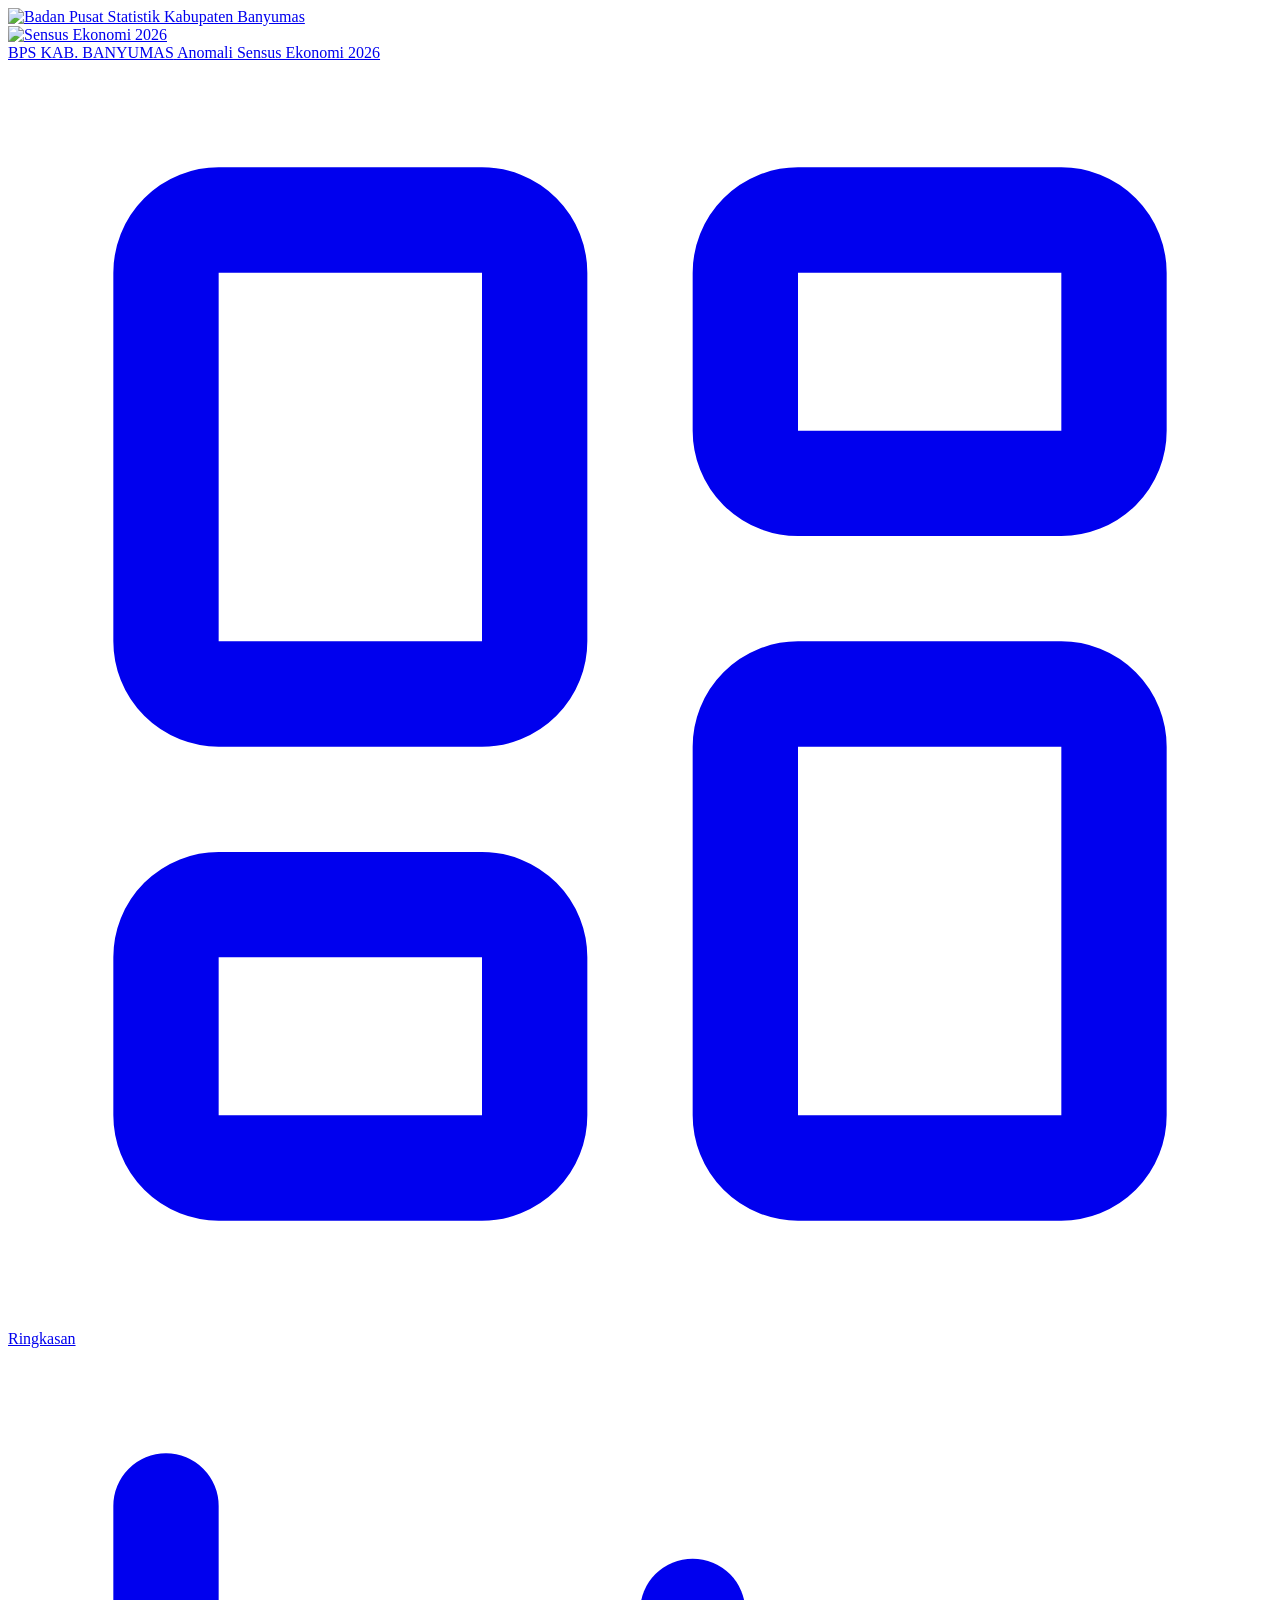
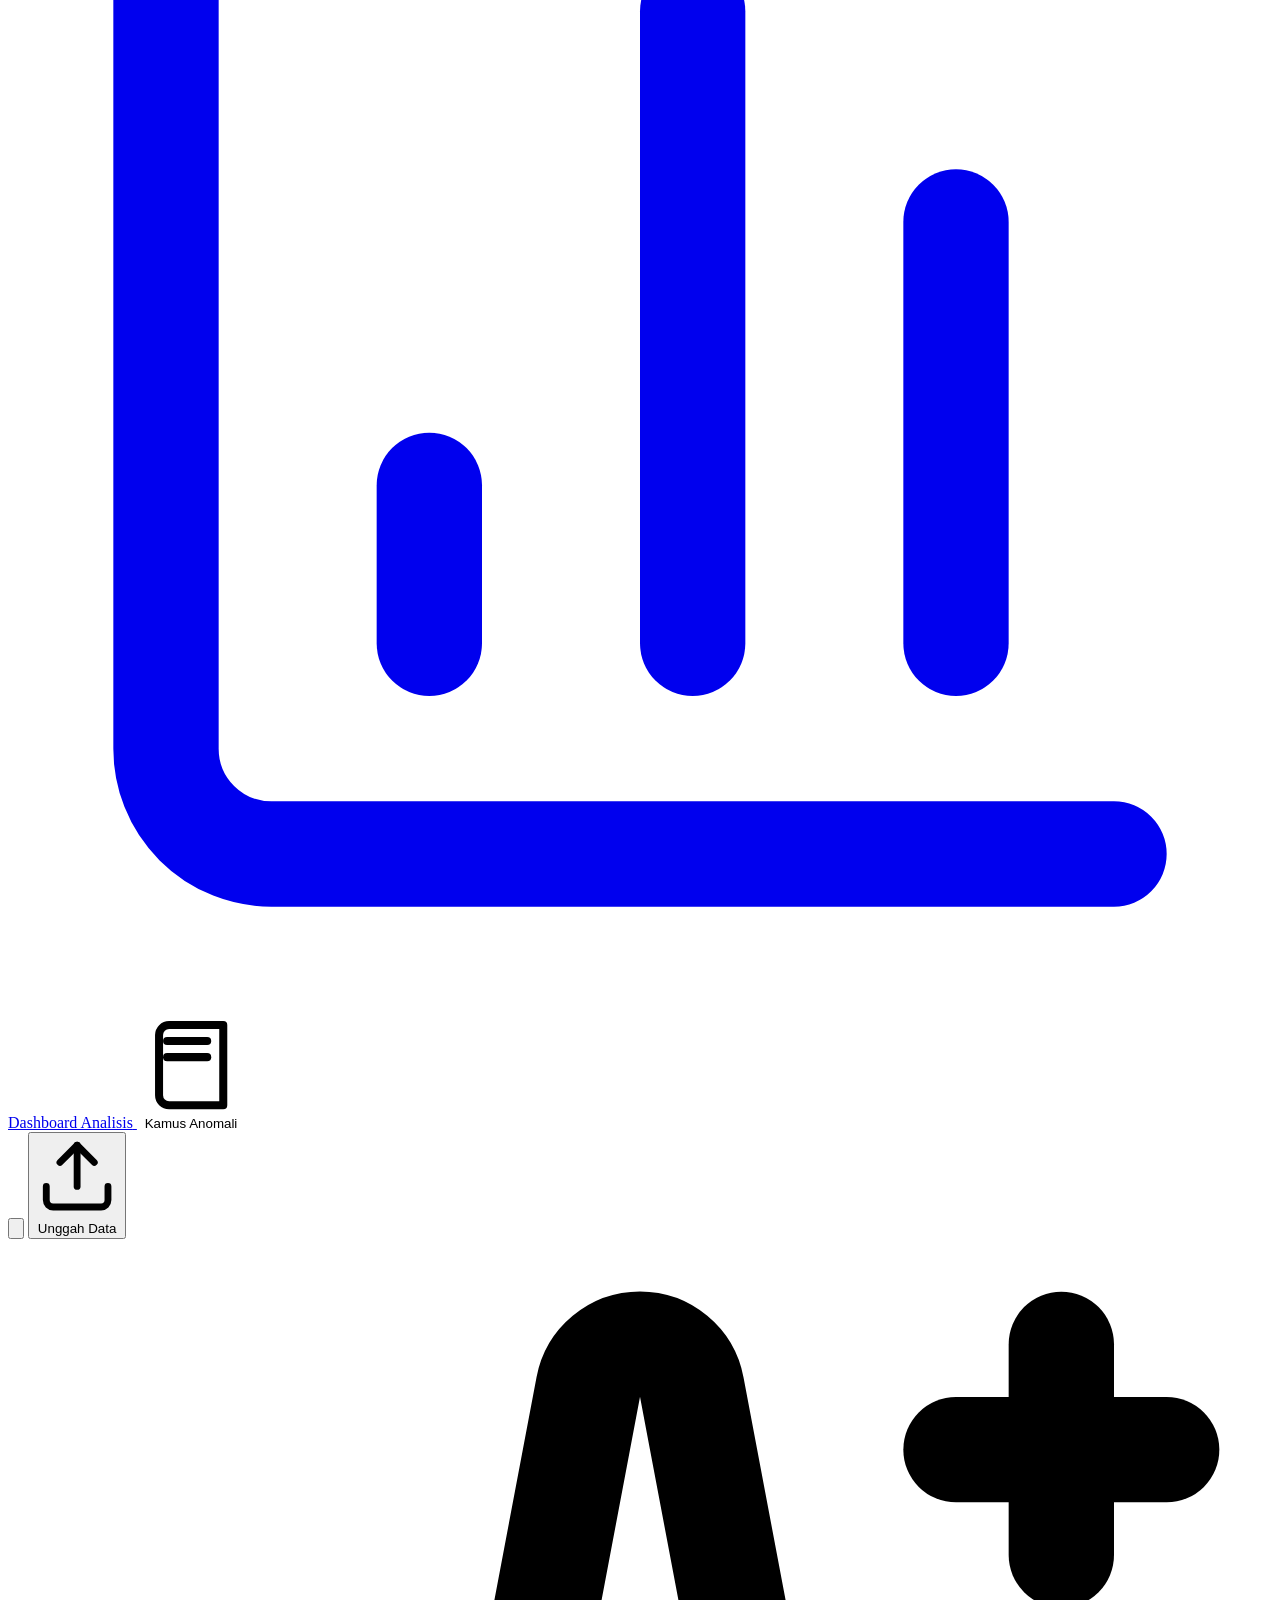
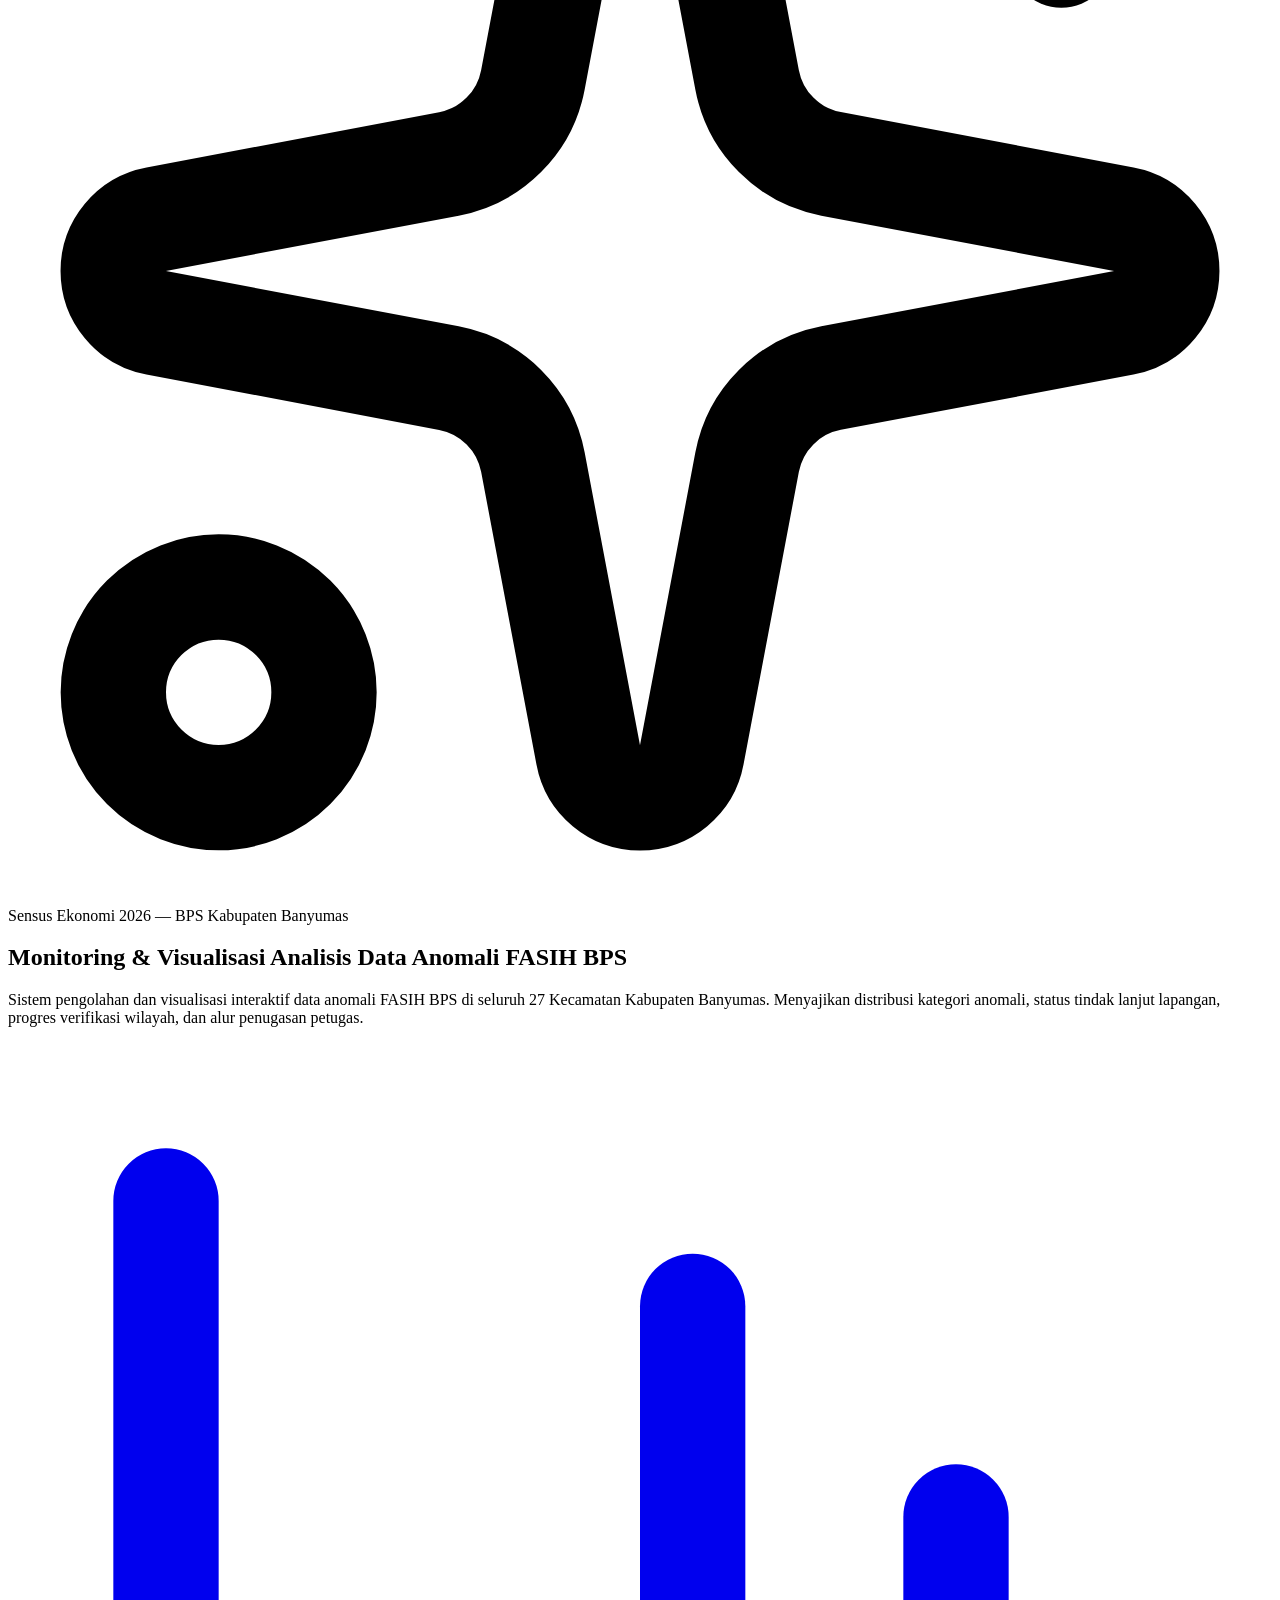
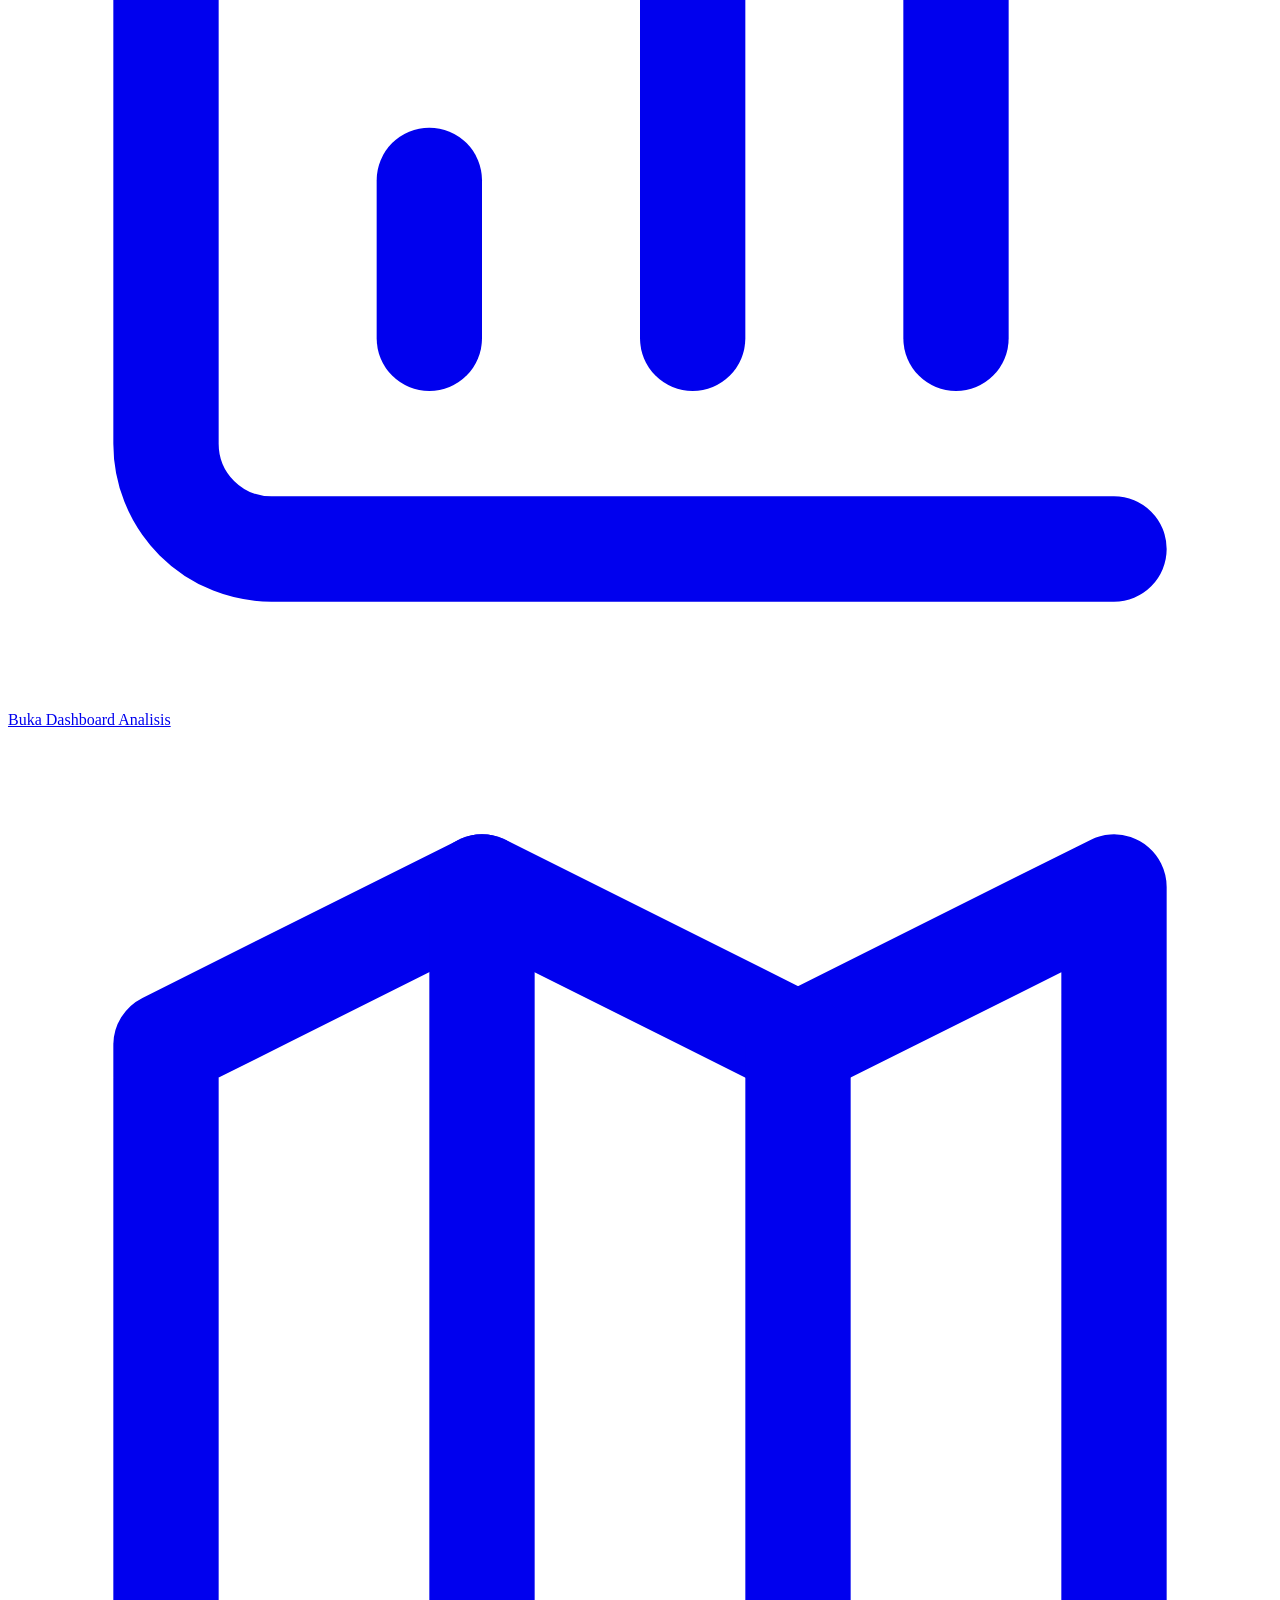
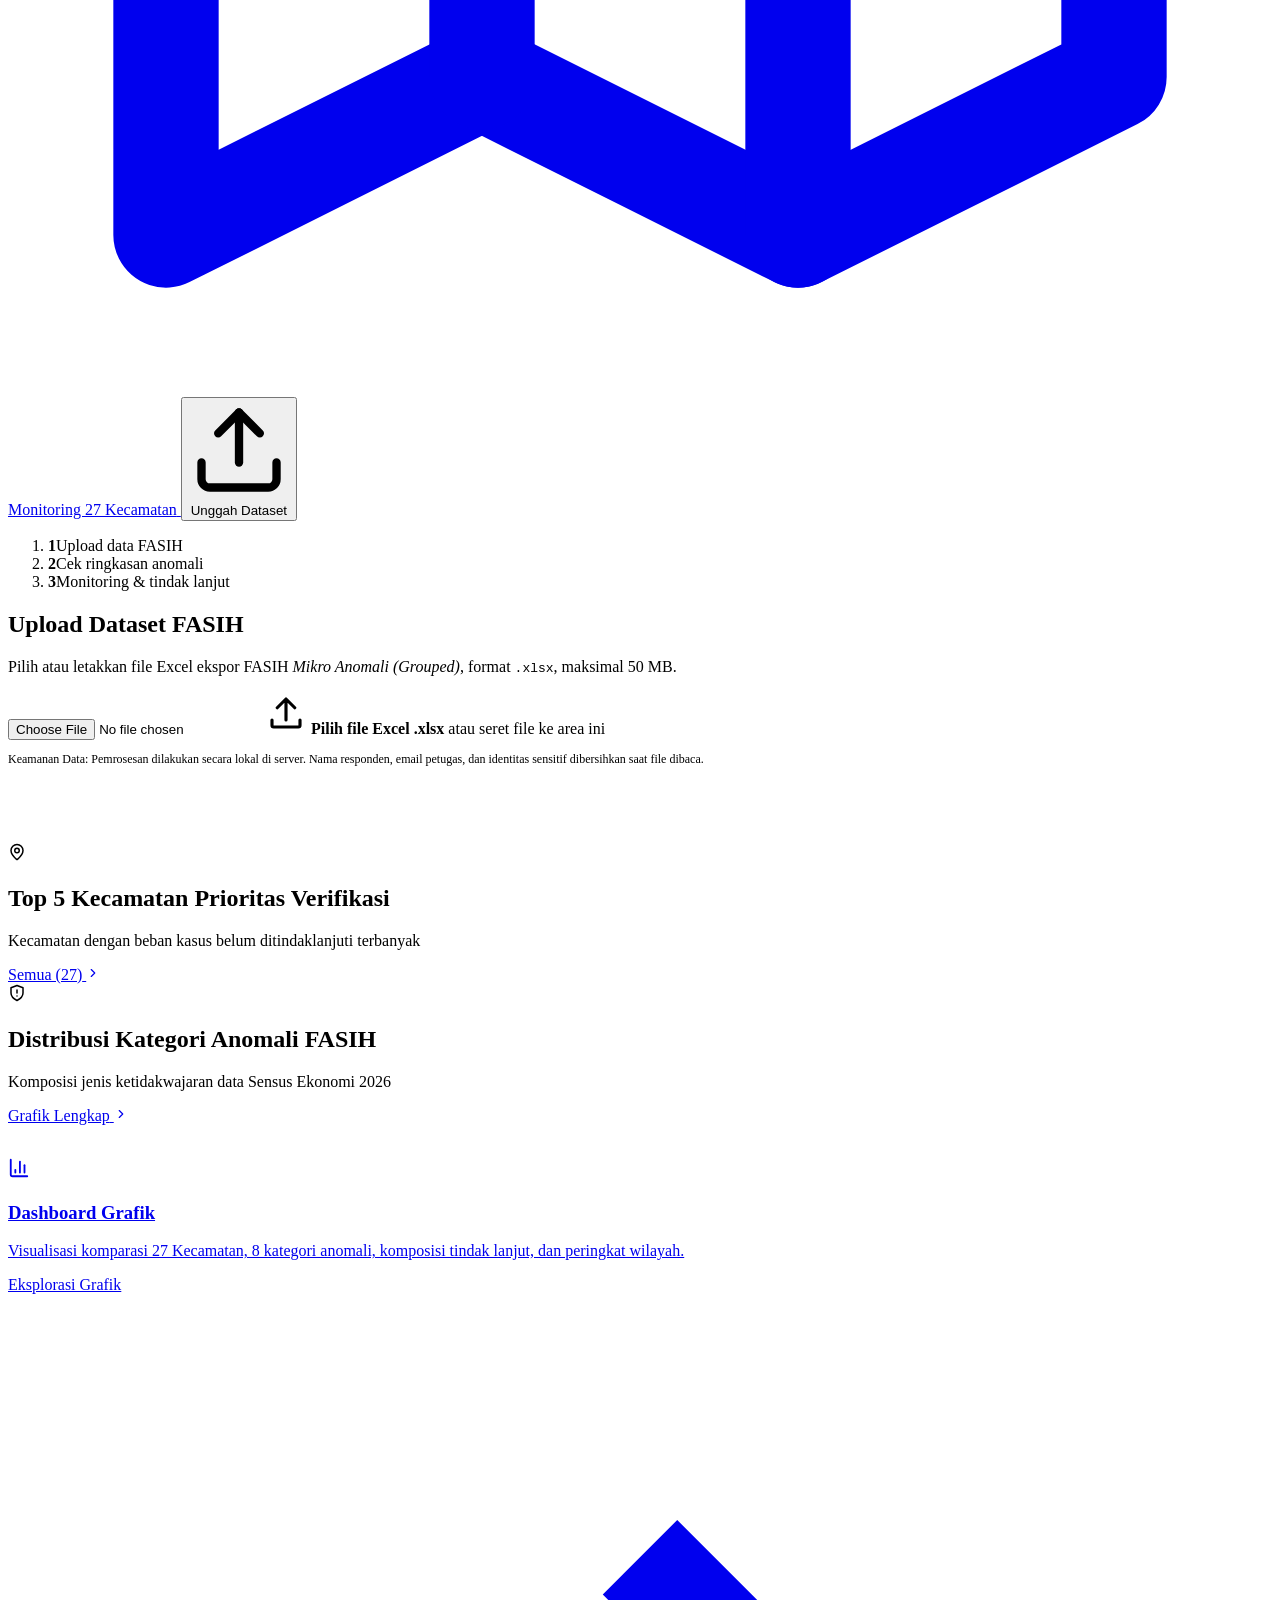
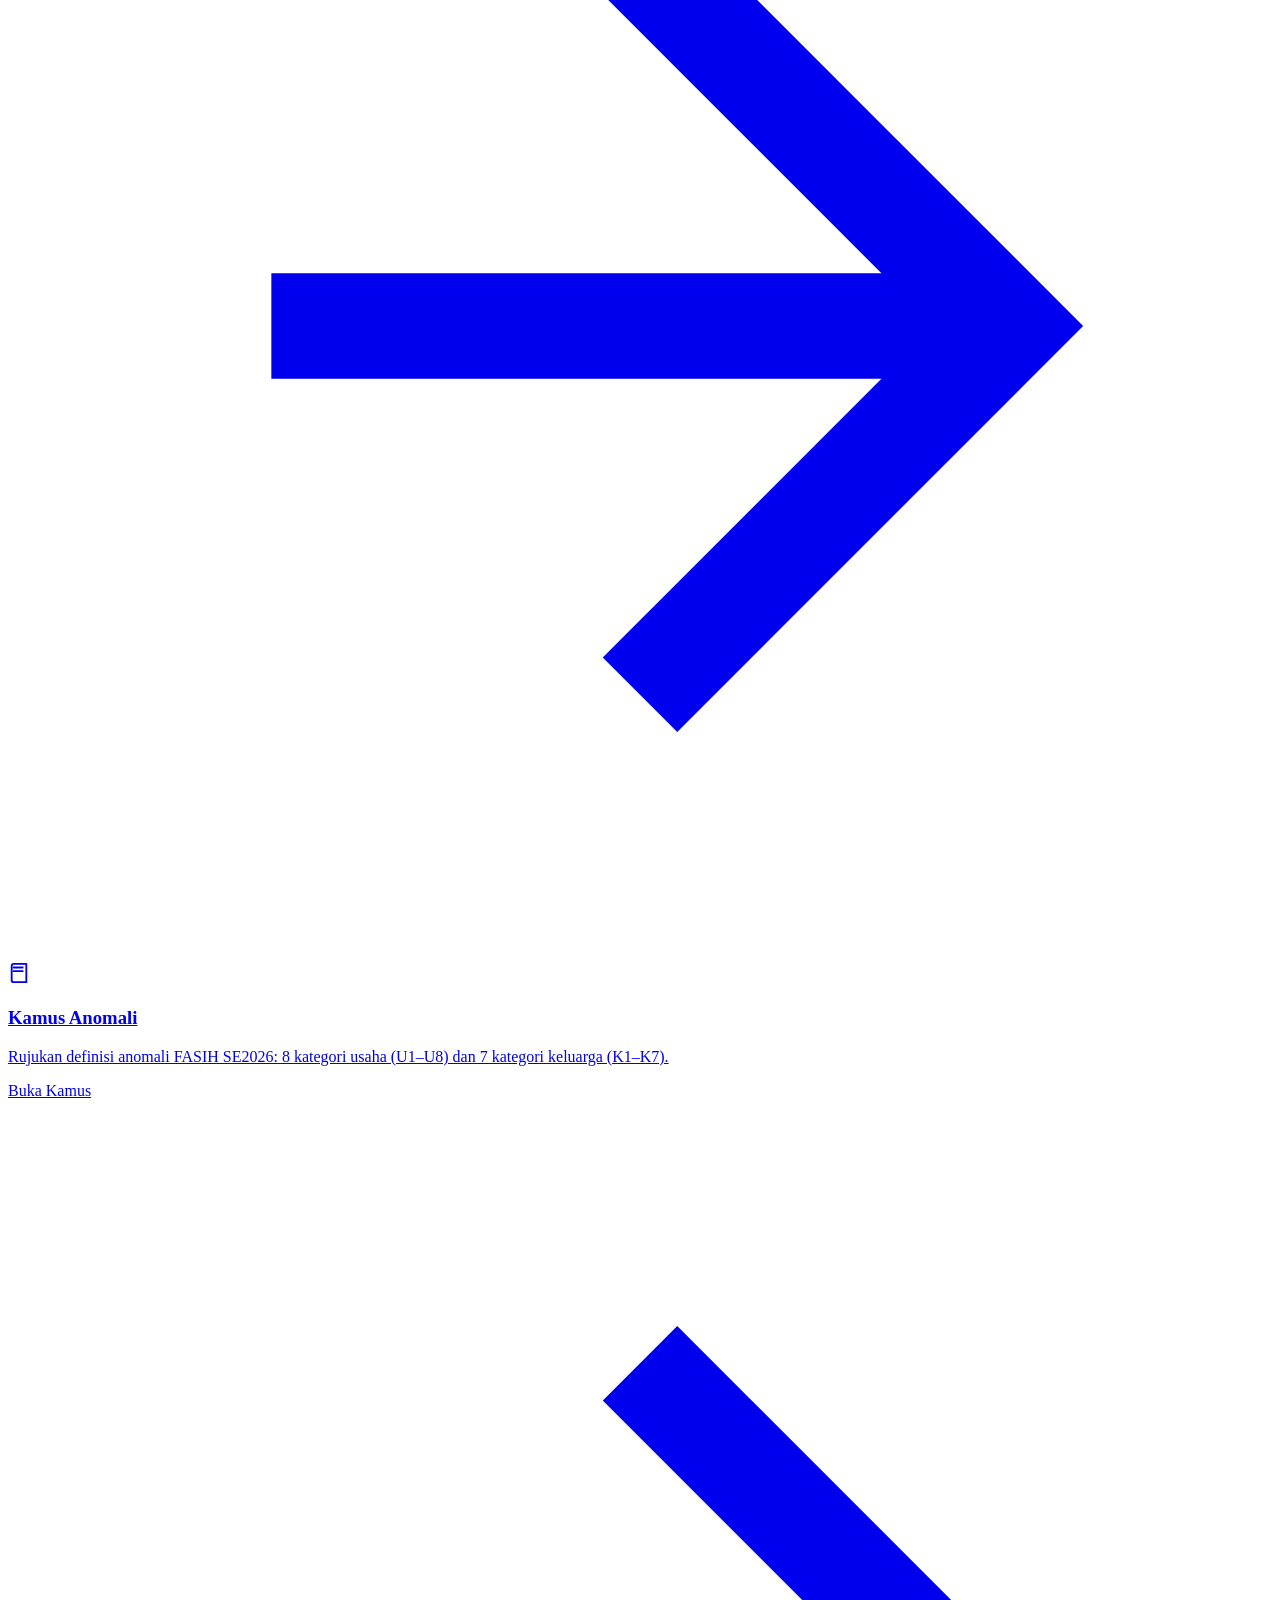
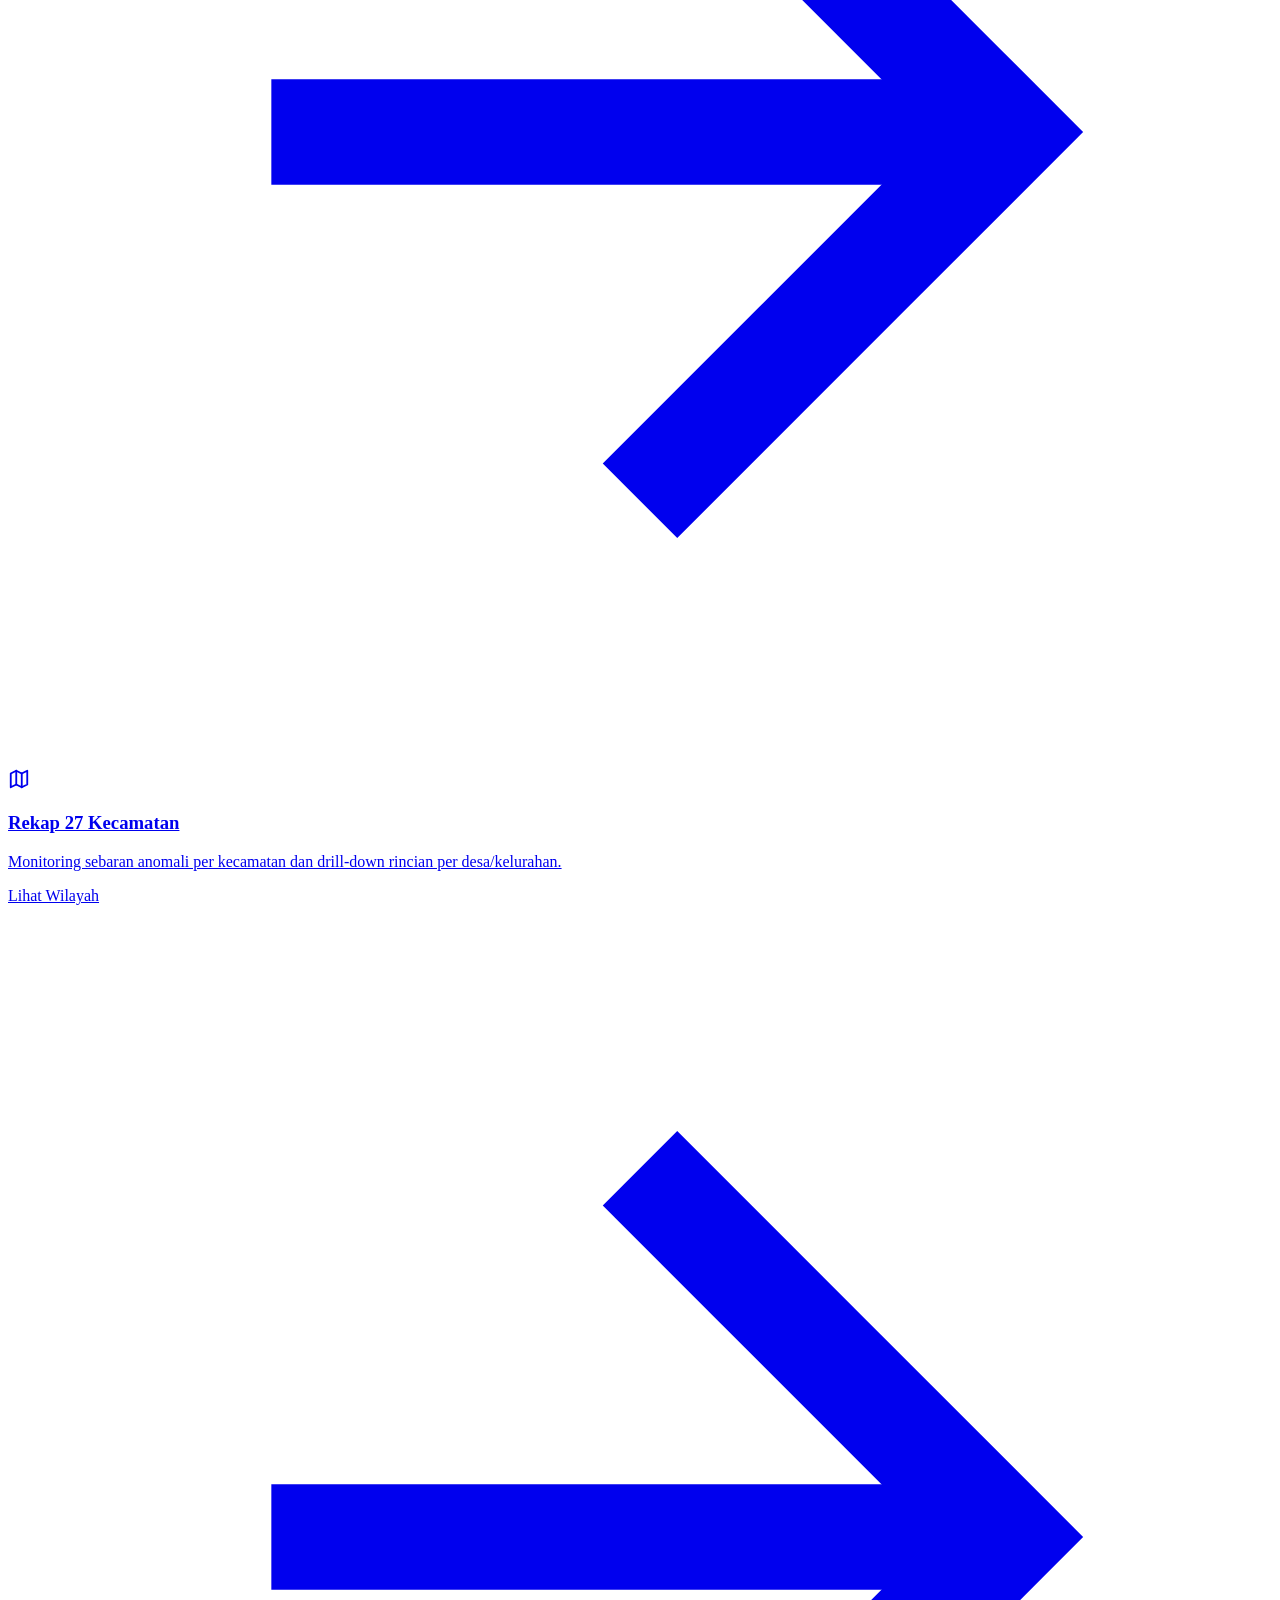
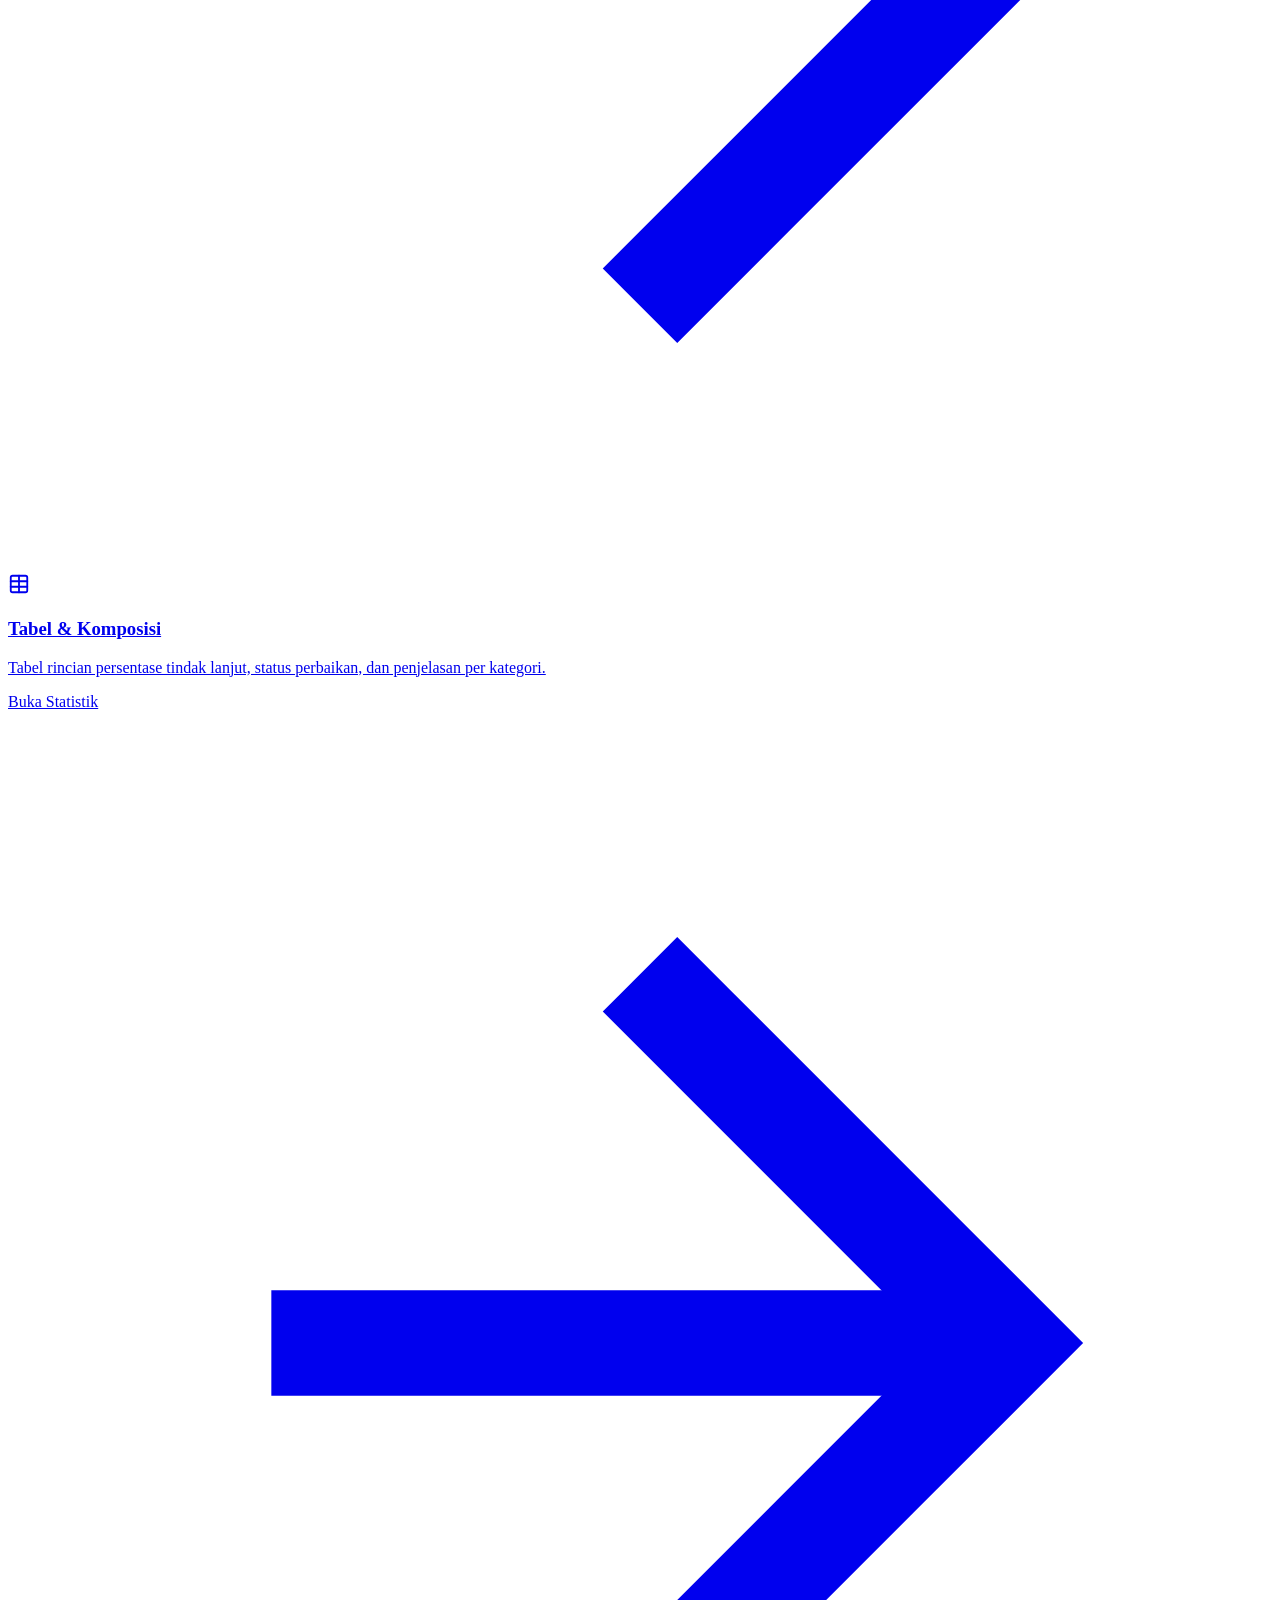
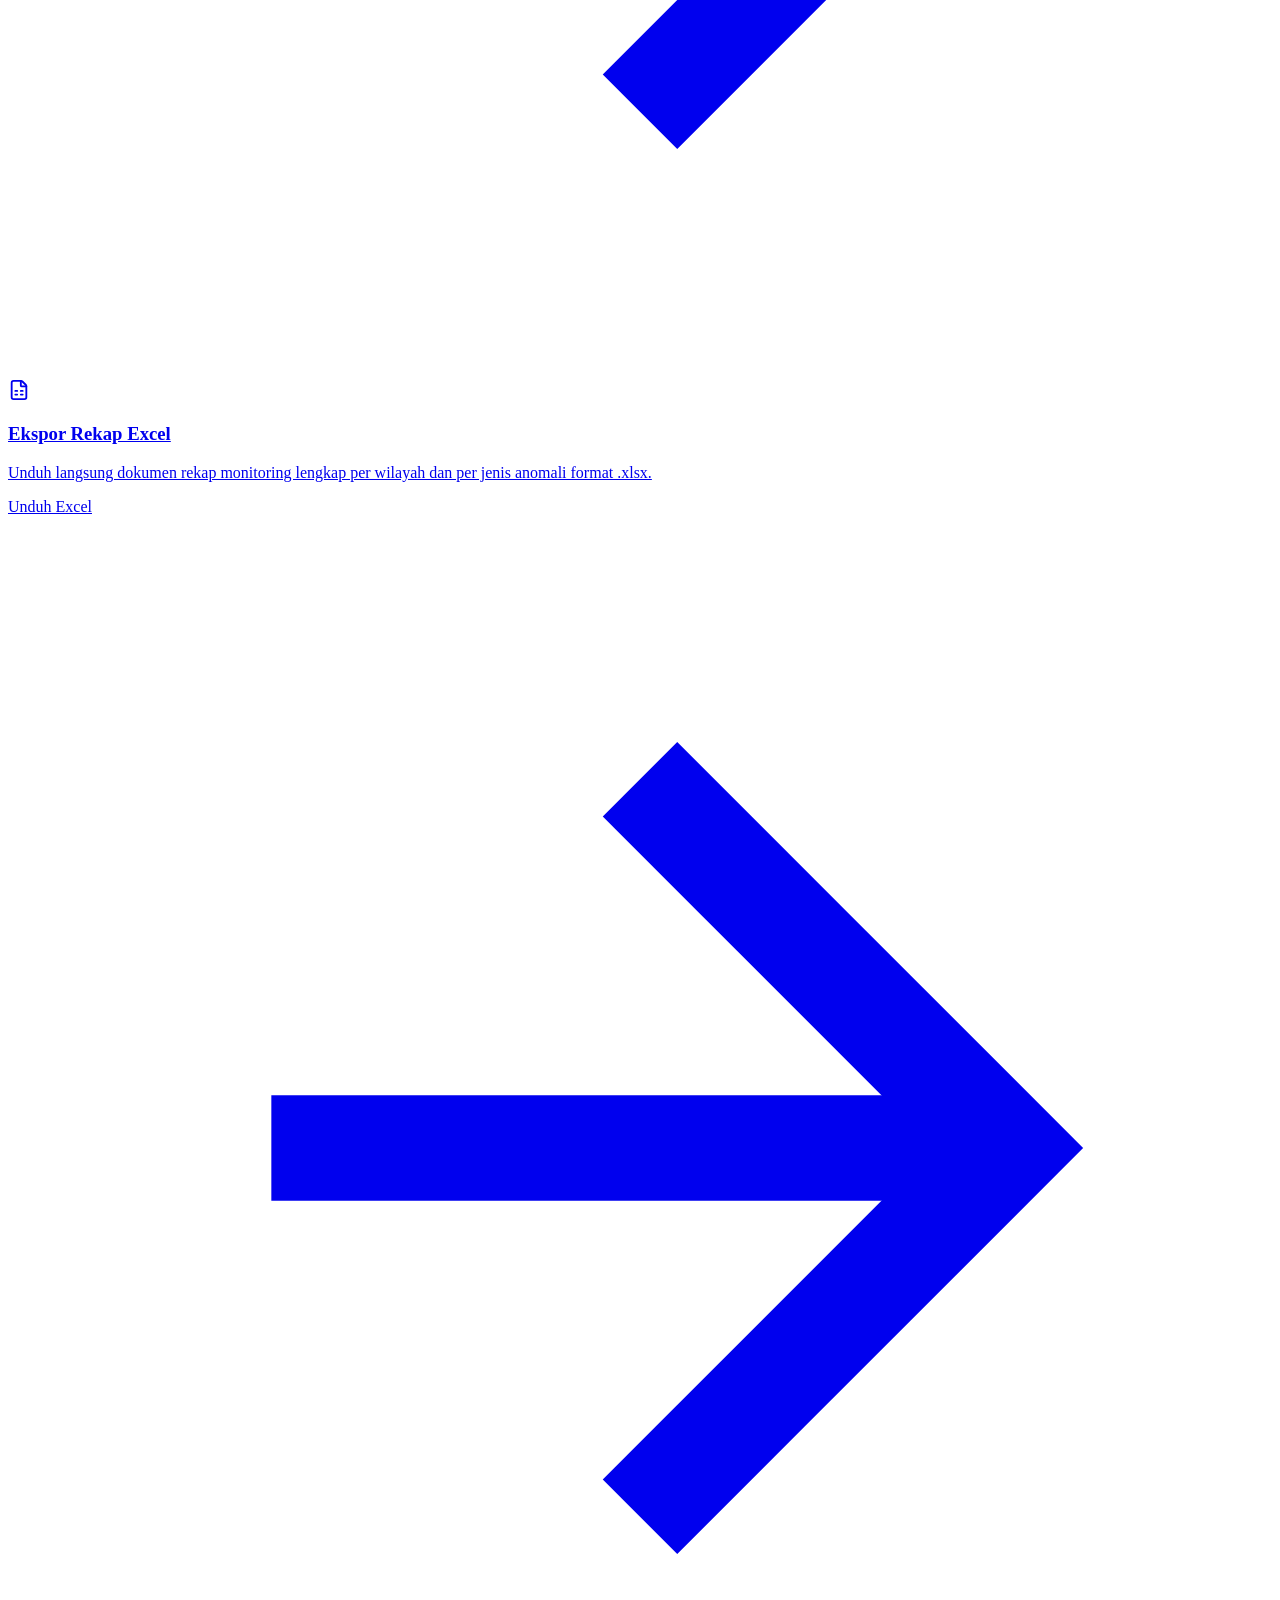
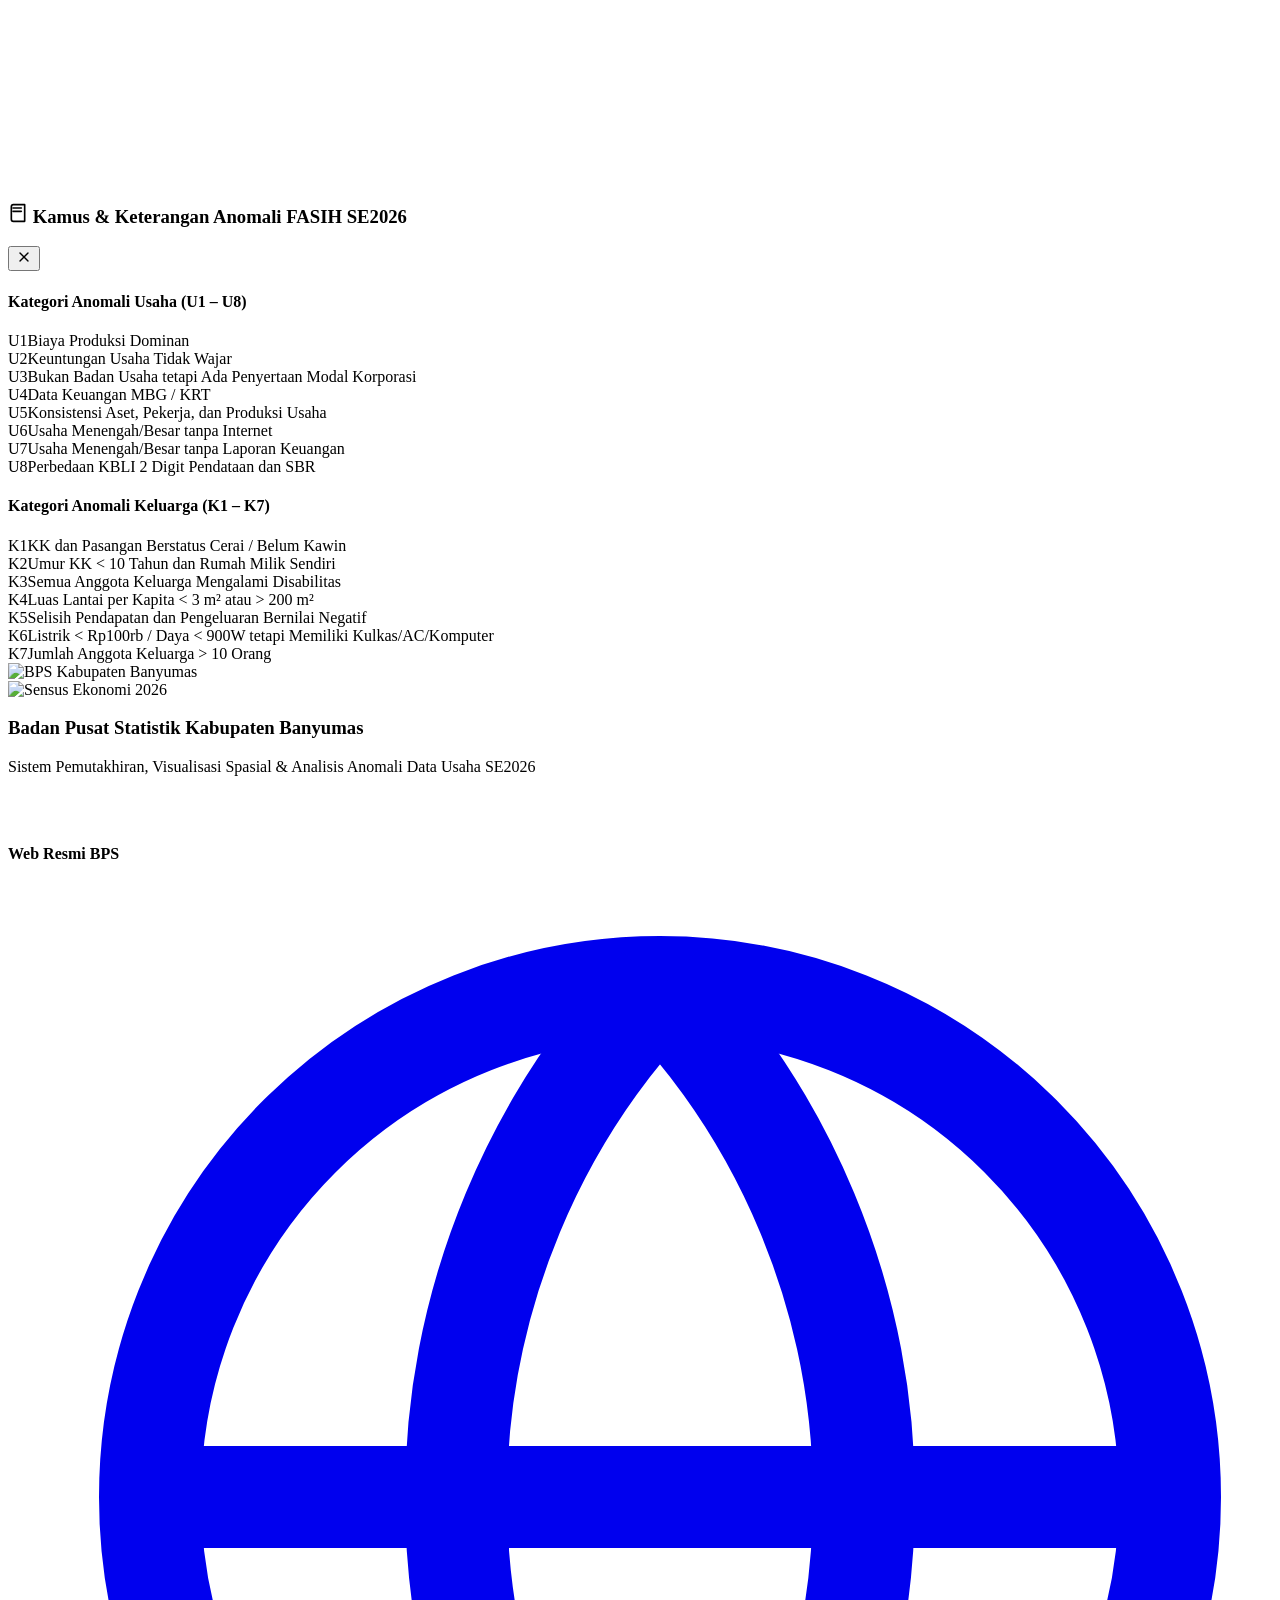
==== app/static/index.html @ 61424a11 "Add files via upload" ====
<!doctype html>
<html lang="id" class="dark">
<head>
  <meta charset="utf-8">
  <meta name="viewport" content="width=device-width, initial-scale=1">
  <title>Dashboard Analisis Anomali Data Usaha SE2026 - BPS Kabupaten Banyumas</title>
  <meta name="description" content="Dashboard interaktif analisis pola ketidakwajaran, sebaran wilayah 27 kecamatan, dan rekomendasi prioritas verifikasi data Sensus Ekonomi 2026 BPS Kabupaten Banyumas.">
  <link rel="icon" href="/static/images/logo_bps_banyumas.png" type="image/png">
  <link rel="stylesheet" href="/static/style.css">
  <script src="/static/app.js" defer></script>
</head>
<body data-page="beranda">
<!-- Topbar Navigation Header -->
<header class="topbar">
  <div class="container topbar-inner">
    <a class="brand" href="/" aria-label="Beranda Dashboard BPS SE2026">
      <div class="brand-box-bps">
        <img src="/static/images/logo_bps_banyumas.png" alt="Badan Pusat Statistik Kabupaten Banyumas">
      </div>
      <div class="brand-divider"></div>
      <div class="brand-box-se">
        <img src="/static/images/logo_se2026.png" alt="Sensus Ekonomi 2026">
      </div>
      <div class="brand-text-block">
        <span class="brand-title">BPS KAB. BANYUMAS</span>
        <span class="brand-sub">Anomali Sensus Ekonomi 2026</span>
      </div>
    </a>

    <!-- Navigation Pills -->
    <nav class="nav-pills" aria-label="Menu Utama">
      <a class="nav-link active" href="/">
        <svg xmlns="http://www.w3.org/2000/svg" viewBox="0 0 24 24" fill="none" stroke="currentColor" stroke-width="2" stroke-linecap="round" stroke-linejoin="round"><rect width="7" height="9" x="3" y="3" rx="1"/><rect width="7" height="5" x="14" y="3" rx="1"/><rect width="7" height="9" x="14" y="12" rx="1"/><rect width="7" height="5" x="3" y="16" rx="1"/></svg>
        <span>Ringkasan</span>
      </a>
      <a class="nav-link" href="/statistik">
        <svg xmlns="http://www.w3.org/2000/svg" viewBox="0 0 24 24" fill="none" stroke="currentColor" stroke-width="2" stroke-linecap="round" stroke-linejoin="round"><path d="M3 3v16a2 2 0 0 0 2 2h16"/><path d="M18 17V9"/><path d="M13 17V5"/><path d="M8 17v-3"/></svg>
        <span>Dashboard Analisis</span>
      </a>
      <button type="button" class="nav-link" id="btn-buka-kamus" style="background:transparent; border:none; cursor:pointer;">
        <svg xmlns="http://www.w3.org/2000/svg" viewBox="0 0 24 24" fill="none" stroke="currentColor" stroke-width="2" stroke-linecap="round" stroke-linejoin="round"><path d="M4 19.5v-15A2.5 2.5 0 0 1 6.5 2H20v20H6.5a2.5 2.5 0 0 1-2.5-2.5Z"/><path d="M6 6h10"/><path d="M6 10h10"/></svg>
        <span>Kamus Anomali</span>
      </button>
    </nav>

    <!-- Topbar Tools -->
    <div class="topbar-kanan">
      <!-- Dark/Light Theme Switcher -->
      <button class="btn-theme" id="theme-toggle" type="button" title="Ganti Mode Tampilan (Terang/Gelap)" aria-label="Toggle Theme">
        <svg id="icon-theme" xmlns="http://www.w3.org/2000/svg" viewBox="0 0 24 24" fill="none" stroke="currentColor" stroke-width="2" stroke-linecap="round" stroke-linejoin="round"><circle cx="12" cy="12" r="4"/><path d="M12 2v2"/><path d="M12 20v2"/><path d="m4.93 4.93 1.41 1.41"/><path d="m17.66 17.66 1.41 1.41"/><path d="M2 12h2"/><path d="M20 12h2"/><path d="m6.34 17.66-1.41 1.41"/><path d="m19.07 4.93-1.41 1.41"/></svg>
      </button>

      <!-- Anomaly Status Pill -->
      <div class="status-pill" id="status-data" hidden>
        <svg xmlns="http://www.w3.org/2000/svg" viewBox="0 0 24 24" fill="none" stroke="currentColor" stroke-width="2" stroke-linecap="round" stroke-linejoin="round"><path d="m21.73 18-8-14a2 2 0 0 0-3.48 0l-8 14A2 2 0 0 0 4 21h16a2 2 0 0 0 1.73-3"/><path d="M12 9v4"/><path d="M12 17h.01"/></svg>
        <span id="status-data-teks">0 Anomali</span>
      </div>

      <!-- Quick Upload Trigger Button -->
      <button class="btn-upload-top" type="button" id="btn-top-upload">
        <svg xmlns="http://www.w3.org/2000/svg" viewBox="0 0 24 24" fill="none" stroke="currentColor" stroke-width="2" stroke-linecap="round" stroke-linejoin="round"><path d="M12 3v12"/><path d="m17 8-5-5-5 5"/><path d="M21 15v4a2 2 0 0 1-2 2H5a2 2 0 0 1-2-2v-4"/></svg>
        <span>Unggah Data</span>
      </button>
    </div>
  </div>
</header>

<main>
  <!-- Alert Banner: Kasus Belum Ditindaklanjuti -->
  <div class="alert-banner" id="alert-banner" hidden>
    <div class="alert-banner-left">
      <svg class="alert-banner-icon" xmlns="http://www.w3.org/2000/svg" viewBox="0 0 24 24" fill="none" stroke="currentColor" stroke-width="2" stroke-linecap="round" stroke-linejoin="round"><path d="m21.73 18-8-14a2 2 0 0 0-3.48 0l-8 14A2 2 0 0 0 4 21h16a2 2 0 0 0 1.73-3"/><path d="M12 9v4"/><path d="M12 17h.01"/></svg>
      <div class="alert-banner-text">
        <p id="alert-banner-title">Perhatian: Membutuhkan Alokasi Verifikasi Lapangan</p>
        <p id="alert-banner-desc">Kecamatan prioritas membutuhkan penanganan segera oleh Petugas PML/PCL.</p>
      </div>
    </div>
    <a class="alert-banner-action" href="/statistik#rekap">
      <span>Prioritas Lapangan</span>
      <svg xmlns="http://www.w3.org/2000/svg" viewBox="0 0 24 24" fill="none" stroke="currentColor" stroke-width="2" stroke-linecap="round" stroke-linejoin="round"><path d="M5 12h14"/><path d="m12 5 7 7-7 7"/></svg>
    </a>
  </div>

  <!-- Hero Section -->
  <section class="hero-card">
    <div class="hero-glow-1"></div>
    <div class="hero-glow-2"></div>
    <div class="hero-content">
      <div class="hero-badge">
        <svg xmlns="http://www.w3.org/2000/svg" viewBox="0 0 24 24" fill="none" stroke="currentColor" stroke-width="2" stroke-linecap="round" stroke-linejoin="round"><path d="M11.017 2.814a1 1 0 0 1 1.966 0l1.051 5.558a2 2 0 0 0 1.594 1.594l5.558 1.051a1 1 0 0 1 0 1.966l-5.558 1.051a2 2 0 0 0-1.594 1.594l-1.051 5.558a1 1 0 0 1-1.966 0l-1.051-5.558a2 2 0 0 0-1.594-1.594l-5.558-1.051a1 1 0 0 1 0-1.966l5.558-1.051a2 2 0 0 0 1.594-1.594z"/><path d="M20 2v4"/><path d="M22 4h-4"/><circle cx="4" cy="20" r="2"/></svg>
        <span>Sensus Ekonomi 2026 — BPS Kabupaten Banyumas</span>
      </div>
      <h1 class="hero-title">Monitoring &amp; Visualisasi Analisis Data Anomali FASIH BPS</h1>
      <p class="hero-desc">
        Sistem pengolahan dan visualisasi interaktif data anomali FASIH BPS di seluruh 27 Kecamatan Kabupaten Banyumas.
        Menyajikan distribusi kategori anomali, status tindak lanjut lapangan, progres verifikasi wilayah, dan alur penugasan petugas.
      </p>
      <div class="hero-actions">
        <a class="btn-hero-primary" href="/statistik">
          <svg xmlns="http://www.w3.org/2000/svg" viewBox="0 0 24 24" fill="none" stroke="currentColor" stroke-width="2" stroke-linecap="round" stroke-linejoin="round"><path d="M3 3v16a2 2 0 0 0 2 2h16"/><path d="M18 17V9"/><path d="M13 17V5"/><path d="M8 17v-3"/></svg>
          <span>Buka Dashboard Analisis</span>
        </a>
        <a class="btn-hero-secondary" href="/statistik#rekap">
          <svg xmlns="http://www.w3.org/2000/svg" viewBox="0 0 24 24" fill="none" stroke="currentColor" stroke-width="2" stroke-linecap="round" stroke-linejoin="round"><polygon points="3 6 9 3 15 6 21 3 21 18 15 21 9 18 3 21"/><line x1="9" x2="9" y1="3" y2="18"/><line x1="15" x2="15" y1="6" y2="21"/></svg>
          <span>Monitoring 27 Kecamatan</span>
        </a>
        <button class="btn-hero-upload" type="button" id="btn-hero-upload">
          <svg xmlns="http://www.w3.org/2000/svg" viewBox="0 0 24 24" fill="none" stroke="currentColor" stroke-width="2" stroke-linecap="round" stroke-linejoin="round"><path d="M12 3v12"/><path d="m17 8-5-5-5 5"/><path d="M21 15v4a2 2 0 0 1-2 2H5a2 2 0 0 1-2-2v-4"/></svg>
          <span>Unggah Dataset</span>
        </button>
      </div>
    </div>
  </section>

  <!-- Step Process Indicator -->
  <ol class="langkah" id="langkah" aria-label="Langkah penggunaan">
    <li data-langkah="1"><b>1</b><span>Upload data FASIH</span></li>
    <li data-langkah="2"><b>2</b><span>Cek ringkasan anomali</span></li>
    <li data-langkah="3"><b>3</b><span>Monitoring &amp; tindak lanjut</span></li>
  </ol>

  <!-- Error notification -->
  <div class="error-banner" id="error" hidden></div>

  <!-- Upload Card -->
  <section class="card upload-card" id="upload">
    <h2>Upload Dataset FASIH</h2>
    <p class="sub-h">Pilih atau letakkan file Excel ekspor FASIH <i>Mikro Anomali (Grouped)</i>, format <code>.xlsx</code>, maksimal 50 MB.</p>
    <label class="dropzone" id="dropzone">
      <input type="file" id="file" accept=".xlsx">
      <svg width="42" height="42" viewBox="0 0 24 24" fill="none" stroke="currentColor" stroke-width="1.8" stroke-linecap="round" stroke-linejoin="round" aria-hidden="true"><path d="M12 16V4M7 9l5-5 5 5M4 16v3a1 1 0 0 0 1 1h14a1 1 0 0 0 1-1v-3"/></svg>
      <span id="dropzone-teks"><b>Pilih file Excel .xlsx</b> atau seret file ke area ini</span>
    </label>
    <p class="sub-h" style="font-size:0.75rem; color:var(--text-muted);">
      Keamanan Data: Pemrosesan dilakukan secara lokal di server. Nama responden, email petugas, dan identitas sensitif dibersihkan saat file dibaca.
    </p>
  </section>

  <!-- Active File Banner -->
  <section class="data-aktif" id="aktif" hidden>
    <div class="data-aktif-left">
      <svg class="data-aktif-icon" viewBox="0 0 24 24" fill="none" stroke="currentColor" stroke-width="2.5" stroke-linecap="round" stroke-linejoin="round" aria-hidden="true"><path d="M20 6 9 17l-5-5"/></svg>
      <div class="data-aktif-teks">
        <b id="aktif-file">-</b>
        <span id="aktif-waktu">Data siap dianalisis</span>
      </div>
    </div>
    <label class="btn-ganti" for="file" id="ganti">
      <svg width="14" height="14" viewBox="0 0 24 24" fill="none" stroke="currentColor" stroke-width="2"><path d="M21 12a9 9 0 0 0-9-9 9.75 9.75 0 0 0-6.74 2.74L3 8"/><path d="M3 3v5h5"/><path d="M3 12a9 9 0 0 0 9 9 9.75 9.75 0 0 0 6.74-2.74L21 16"/><path d="M16 21h5v-5"/></svg>
      <span>Ganti File</span>
    </label>
  </section>

  <!-- Dashboard Overview Content -->
  <div id="hasil" class="space-y-8" hidden style="display:flex; flex-direction:column; gap:2rem;">
    <!-- 4 Top KPI Cards -->
    <div class="kpi-grid" id="kpi-grid"></div>

    <!-- Main Progress Bar Card -->
    <div id="progres-utama"></div>

    <!-- Dual Highlights Grid -->
    <div class="dual-grid">
      <!-- Left: Top 5 Priority Kecamatan -->
      <div class="highlight-box">
        <div class="box-header">
          <div class="box-header-left">
            <div class="box-header-icon rose">
              <svg xmlns="http://www.w3.org/2000/svg" width="18" height="18" viewBox="0 0 24 24" fill="none" stroke="currentColor" stroke-width="2" stroke-linecap="round" stroke-linejoin="round"><path d="M20 10c0 4.993-5.539 10.193-7.399 11.799a1 1 0 0 1-1.202 0C9.539 20.193 4 14.993 4 10a8 8 0 0 1 16 0"/><circle cx="12" cy="10" r="3"/></svg>
            </div>
            <div>
              <h2 class="box-header-title">Top 5 Kecamatan Prioritas Verifikasi</h2>
              <p class="box-header-desc">Kecamatan dengan beban kasus belum ditindaklanjuti terbanyak</p>
            </div>
          </div>
          <a class="box-link" href="/statistik#rekap">
            <span>Semua (27)</span>
            <svg xmlns="http://www.w3.org/2000/svg" width="14" height="14" viewBox="0 0 24 24" fill="none" stroke="currentColor" stroke-width="2" stroke-linecap="round" stroke-linejoin="round"><path d="m9 18 6-6-6-6"/></svg>
          </a>
        </div>
        <div class="ranking-list" id="top-kecamatan-list"></div>
      </div>

      <!-- Right: Anomaly Categories Distribution -->
      <div class="highlight-box">
        <div class="box-header">
          <div class="box-header-left">
            <div class="box-header-icon cyan">
              <svg xmlns="http://www.w3.org/2000/svg" width="18" height="18" viewBox="0 0 24 24" fill="none" stroke="currentColor" stroke-width="2" stroke-linecap="round" stroke-linejoin="round"><path d="M12 22s8-4 8-10V5l-8-3-8 3v7c0 6 8 10 8 10"/><path d="M12 8v4"/><path d="M12 16h.01"/></svg>
            </div>
            <div>
              <h2 class="box-header-title">Distribusi Kategori Anomali FASIH</h2>
              <p class="box-header-desc">Komposisi jenis ketidakwajaran data Sensus Ekonomi 2026</p>
            </div>
          </div>
          <a class="box-link" href="/statistik">
            <span>Grafik Lengkap</span>
            <svg xmlns="http://www.w3.org/2000/svg" width="14" height="14" viewBox="0 0 24 24" fill="none" stroke="currentColor" stroke-width="2" stroke-linecap="round" stroke-linejoin="round"><path d="m9 18 6-6-6-6"/></svg>
          </a>
        </div>
        <div class="category-list" id="kategori-anomali-list"></div>
      </div>
    </div>

    <!-- 5 Quick Feature Cards -->
    <div class="feature-grid">
      <a class="feature-card c-cyan" href="/statistik">
        <div>
          <div class="feature-icon-wrap">
            <svg xmlns="http://www.w3.org/2000/svg" width="22" height="22" viewBox="0 0 24 24" fill="none" stroke="currentColor" stroke-width="2" stroke-linecap="round" stroke-linejoin="round"><path d="M3 3v16a2 2 0 0 0 2 2h16"/><path d="M18 17V9"/><path d="M13 17V5"/><path d="M8 17v-3"/></svg>
          </div>
          <h3 class="feature-title">Dashboard Grafik</h3>
          <p class="feature-desc">Visualisasi komparasi 27 Kecamatan, 8 kategori anomali, komposisi tindak lanjut, dan peringkat wilayah.</p>
        </div>
        <div class="feature-action">
          <span>Eksplorasi Grafik</span>
          <svg xmlns="http://www.w3.org/2000/svg" viewBox="0 0 24 24" fill="none" stroke="currentColor" stroke-width="2"><path d="M5 12h14"/><path d="m12 5 7 7-7 7"/></svg>
        </div>
      </a>

      <a class="feature-card c-purple" href="#" id="card-kamus-trigger">
        <div>
          <div class="feature-icon-wrap">
            <svg xmlns="http://www.w3.org/2000/svg" width="22" height="22" viewBox="0 0 24 24" fill="none" stroke="currentColor" stroke-width="2" stroke-linecap="round" stroke-linejoin="round"><path d="M4 19.5v-15A2.5 2.5 0 0 1 6.5 2H20v20H6.5a2.5 2.5 0 0 1-2.5-2.5Z"/><path d="M6 6h10"/><path d="M6 10h10"/></svg>
          </div>
          <h3 class="feature-title">Kamus Anomali</h3>
          <p class="feature-desc">Rujukan definisi anomali FASIH SE2026: 8 kategori usaha (U1–U8) dan 7 kategori keluarga (K1–K7).</p>
        </div>
        <div class="feature-action">
          <span>Buka Kamus</span>
          <svg xmlns="http://www.w3.org/2000/svg" viewBox="0 0 24 24" fill="none" stroke="currentColor" stroke-width="2"><path d="M5 12h14"/><path d="m12 5 7 7-7 7"/></svg>
        </div>
      </a>

      <a class="feature-card c-teal" href="/statistik#rekap">
        <div>
          <div class="feature-icon-wrap">
            <svg xmlns="http://www.w3.org/2000/svg" width="22" height="22" viewBox="0 0 24 24" fill="none" stroke="currentColor" stroke-width="2" stroke-linecap="round" stroke-linejoin="round"><polygon points="3 6 9 3 15 6 21 3 21 18 15 21 9 18 3 21"/><line x1="9" x2="9" y1="3" y2="18"/><line x1="15" x2="15" y1="6" y2="21"/></svg>
          </div>
          <h3 class="feature-title">Rekap 27 Kecamatan</h3>
          <p class="feature-desc">Monitoring sebaran anomali per kecamatan dan drill-down rincian per desa/kelurahan.</p>
        </div>
        <div class="feature-action">
          <span>Lihat Wilayah</span>
          <svg xmlns="http://www.w3.org/2000/svg" viewBox="0 0 24 24" fill="none" stroke="currentColor" stroke-width="2"><path d="M5 12h14"/><path d="m12 5 7 7-7 7"/></svg>
        </div>
      </a>

      <a class="feature-card c-amber" href="/statistik">
        <div>
          <div class="feature-icon-wrap">
            <svg xmlns="http://www.w3.org/2000/svg" width="22" height="22" viewBox="0 0 24 24" fill="none" stroke="currentColor" stroke-width="2" stroke-linecap="round" stroke-linejoin="round"><rect width="18" height="18" x="3" y="3" rx="2"/><path d="M3 9h18"/><path d="M3 15h18"/><path d="M12 3v18"/></svg>
          </div>
          <h3 class="feature-title">Tabel &amp; Komposisi</h3>
          <p class="feature-desc">Tabel rincian persentase tindak lanjut, status perbaikan, dan penjelasan per kategori.</p>
        </div>
        <div class="feature-action">
          <span>Buka Statistik</span>
          <svg xmlns="http://www.w3.org/2000/svg" viewBox="0 0 24 24" fill="none" stroke="currentColor" stroke-width="2"><path d="M5 12h14"/><path d="m12 5 7 7-7 7"/></svg>
        </div>
      </a>

      <a class="feature-card c-rose" href="/api/ekspor">
        <div>
          <div class="feature-icon-wrap">
            <svg xmlns="http://www.w3.org/2000/svg" width="22" height="22" viewBox="0 0 24 24" fill="none" stroke="currentColor" stroke-width="2" stroke-linecap="round" stroke-linejoin="round"><path d="M14 2v5a1 1 0 0 0 1 1h5"/><path d="M8 13h2"/><path d="M14 13h2"/><path d="M8 17h2"/><path d="M14 17h2"/><path d="M6 22a2 2 0 0 1-2-2V4a2 2 0 0 1 2-2h8a2.4 2.4 0 0 1 1.704.706l3.588 3.588A2.4 2.4 0 0 1 20 8v12a2 2 0 0 1-2 2z"/></svg>
          </div>
          <h3 class="feature-title">Ekspor Rekap Excel</h3>
          <p class="feature-desc">Unduh langsung dokumen rekap monitoring lengkap per wilayah dan per jenis anomali format .xlsx.</p>
        </div>
        <div class="feature-action">
          <span>Unduh Excel</span>
          <svg xmlns="http://www.w3.org/2000/svg" viewBox="0 0 24 24" fill="none" stroke="currentColor" stroke-width="2"><path d="M5 12h14"/><path d="m12 5 7 7-7 7"/></svg>
        </div>
      </a>
    </div>
  </div>
</main>

<!-- Modal Kamus Anomali -->
<div class="modal-overlay" id="modal-kamus">
  <div class="modal-container">
    <div class="modal-header">
      <h3 class="modal-title">
        <svg xmlns="http://www.w3.org/2000/svg" width="20" height="20" viewBox="0 0 24 24" fill="none" stroke="currentColor" stroke-width="2" stroke-linecap="round" stroke-linejoin="round"><path d="M4 19.5v-15A2.5 2.5 0 0 1 6.5 2H20v20H6.5a2.5 2.5 0 0 1-2.5-2.5Z"/><path d="M6 6h10"/><path d="M6 10h10"/></svg>
        <span>Kamus &amp; Keterangan Anomali FASIH SE2026</span>
      </h3>
      <button class="modal-close" id="btn-tutup-kamus" type="button" aria-label="Tutup Kamus">
        <svg xmlns="http://www.w3.org/2000/svg" width="16" height="16" viewBox="0 0 24 24" fill="none" stroke="currentColor" stroke-width="2" stroke-linecap="round" stroke-linejoin="round"><path d="M18 6 6 18"/><path d="m6 6 12 12"/></svg>
      </button>
    </div>
    <div class="modal-body">
      <div>
        <h4 class="kamus-group-title">Kategori Anomali Usaha (U1 – U8)</h4>
        <div class="kamus-grid">
          <div class="kamus-item"><span class="kamus-code">U1</span><span class="kamus-text">Biaya Produksi Dominan</span></div>
          <div class="kamus-item"><span class="kamus-code">U2</span><span class="kamus-text">Keuntungan Usaha Tidak Wajar</span></div>
          <div class="kamus-item"><span class="kamus-code">U3</span><span class="kamus-text">Bukan Badan Usaha tetapi Ada Penyertaan Modal Korporasi</span></div>
          <div class="kamus-item"><span class="kamus-code">U4</span><span class="kamus-text">Data Keuangan MBG / KRT</span></div>
          <div class="kamus-item"><span class="kamus-code">U5</span><span class="kamus-text">Konsistensi Aset, Pekerja, dan Produksi Usaha</span></div>
          <div class="kamus-item"><span class="kamus-code">U6</span><span class="kamus-text">Usaha Menengah/Besar tanpa Internet</span></div>
          <div class="kamus-item"><span class="kamus-code">U7</span><span class="kamus-text">Usaha Menengah/Besar tanpa Laporan Keuangan</span></div>
          <div class="kamus-item"><span class="kamus-code">U8</span><span class="kamus-text">Perbedaan KBLI 2 Digit Pendataan dan SBR</span></div>
        </div>
      </div>
      <div>
        <h4 class="kamus-group-title">Kategori Anomali Keluarga (K1 – K7)</h4>
        <div class="kamus-grid">
          <div class="kamus-item"><span class="kamus-code">K1</span><span class="kamus-text">KK dan Pasangan Berstatus Cerai / Belum Kawin</span></div>
          <div class="kamus-item"><span class="kamus-code">K2</span><span class="kamus-text">Umur KK &lt; 10 Tahun dan Rumah Milik Sendiri</span></div>
          <div class="kamus-item"><span class="kamus-code">K3</span><span class="kamus-text">Semua Anggota Keluarga Mengalami Disabilitas</span></div>
          <div class="kamus-item"><span class="kamus-code">K4</span><span class="kamus-text">Luas Lantai per Kapita &lt; 3 m² atau &gt; 200 m²</span></div>
          <div class="kamus-item"><span class="kamus-code">K5</span><span class="kamus-text">Selisih Pendapatan dan Pengeluaran Bernilai Negatif</span></div>
          <div class="kamus-item"><span class="kamus-code">K6</span><span class="kamus-text">Listrik &lt; Rp100rb / Daya &lt; 900W tetapi Memiliki Kulkas/AC/Komputer</span></div>
          <div class="kamus-item"><span class="kamus-code">K7</span><span class="kamus-text">Jumlah Anggota Keluarga &gt; 10 Orang</span></div>
        </div>
      </div>
    </div>
  </div>
</div>

<!-- Rich Footer matching reference -->
<footer class="footer-rich">
  <div class="container" style="display:flex; flex-direction:column; gap:2rem;">
    <div class="footer-top">
      <div class="footer-brand">
        <div class="footer-logos">
          <div class="footer-logo-box-bps">
            <img src="/static/images/logo_bps_banyumas.png" alt="BPS Kabupaten Banyumas">
          </div>
          <div class="footer-logo-box-se">
            <img src="/static/images/logo_se2026.png" alt="Sensus Ekonomi 2026">
          </div>
        </div>
        <div class="footer-brand-text">
          <h3>Badan Pusat Statistik Kabupaten Banyumas</h3>
          <p>Sistem Pemutakhiran, Visualisasi Spasial &amp; Analisis Anomali Data Usaha SE2026</p>
        </div>
      </div>
    </div>

    <div class="footer-columns">
      <!-- Col 1: Web Resmi BPS -->
      <div>
        <h4 class="footer-col-title">
          <span class="footer-col-dot blue"></span>
          <span>Web Resmi BPS</span>
        </h4>
        <ul class="footer-links-list">
          <li>
            <a class="footer-link-card" href="https://banyumaskab.bps.go.id" target="_blank" rel="noopener noreferrer">
              <div class="footer-link-left">
                <svg xmlns="http://www.w3.org/2000/svg" viewBox="0 0 24 24" fill="none" stroke="currentColor" stroke-width="2"><circle cx="12" cy="12" r="10"/><path d="M12 2a14.5 14.5 0 0 0 0 20 14.5 14.5 0 0 0 0-20"/><path d="M2 12h20"/></svg>
                <span>BPS Kabupaten Banyumas</span>
              </div>
              <span class="footer-link-badge">Web Resmi</span>
            </a>
          </li>
          <li>
            <a class="footer-link-card" href="https://www.bps.go.id" target="_blank" rel="noopener noreferrer">
              <div class="footer-link-left">
                <svg xmlns="http://www.w3.org/2000/svg" viewBox="0 0 24 24" fill="none" stroke="currentColor" stroke-width="2"><circle cx="12" cy="12" r="10"/><path d="M12 2a14.5 14.5 0 0 0 0 20 14.5 14.5 0 0 0 0-20"/><path d="M2 12h20"/></svg>
                <span>Portal Utama BPS RI</span>
              </div>
              <span class="footer-link-badge">BPS Pusat</span>
            </a>
          </li>
          <li>
            <a class="footer-link-card" href="https://jateng.bps.go.id" target="_blank" rel="noopener noreferrer">
              <div class="footer-link-left">
                <svg xmlns="http://www.w3.org/2000/svg" viewBox="0 0 24 24" fill="none" stroke="currentColor" stroke-width="2"><circle cx="12" cy="12" r="10"/><path d="M12 2a14.5 14.5 0 0 0 0 20 14.5 14.5 0 0 0 0-20"/><path d="M2 12h20"/></svg>
                <span>BPS Provinsi Jawa Tengah</span>
              </div>
              <span class="footer-link-badge">BPS Prov</span>
            </a>
          </li>
          <li>
            <a class="footer-link-card" href="https://se2026.bps.go.id" target="_blank" rel="noopener noreferrer">
              <div class="footer-link-left">
                <svg xmlns="http://www.w3.org/2000/svg" viewBox="0 0 24 24" fill="none" stroke="currentColor" stroke-width="2"><circle cx="12" cy="12" r="10"/><path d="M12 2a14.5 14.5 0 0 0 0 20 14.5 14.5 0 0 0 0-20"/><path d="M2 12h20"/></svg>
                <span>Portal Sensus Ekonomi 2026</span>
              </div>
              <span class="footer-link-badge">SE2026</span>
            </a>
          </li>
        </ul>
      </div>

      <!-- Col 2: Kontak & Kantor BPS -->
      <div>
        <h4 class="footer-col-title">
          <span class="footer-col-dot emerald"></span>
          <span>Kontak &amp; PST Banyumas</span>
        </h4>
        <div class="footer-contact-list">
          <div class="footer-contact-item">
            <svg xmlns="http://www.w3.org/2000/svg" viewBox="0 0 24 24" fill="none" stroke="currentColor" stroke-width="2"><path d="M20 10c0 4.993-5.539 10.193-7.399 11.799a1 1 0 0 1-1.202 0C9.539 20.193 4 14.993 4 10a8 8 0 0 1 16 0"/><circle cx="12" cy="10" r="3"/></svg>
            <div>
              <strong style="color:#ffffff;">Jl. Warga Bhakti No. 5</strong>, Purwokerto, Kabupaten Banyumas, Jawa Tengah 53114
            </div>
          </div>
          <div class="footer-contact-item">
            <svg xmlns="http://www.w3.org/2000/svg" viewBox="0 0 24 24" fill="none" stroke="currentColor" stroke-width="2"><path d="M22 16.92v3a2 2 0 0 1-2.18 2 19.79 19.79 0 0 1-8.63-3.07 19.5 19.5 0 0 1-6-6 19.79 19.79 0 0 1-3.07-8.67A2 2 0 0 1 4.11 2h3a2 2 0 0 1 2 1.72 12.84 12.84 0 0 0 .7 2.81 2 2 0 0 1-.45 2.11L8.09 9.91a16 16 0 0 0 6 6l1.27-1.27a2 2 0 0 1 2.11-.45 12.84 12.84 0 0 0 2.81.7A2 2 0 0 1 22 16.92z"/></svg>
            <span class="font-mono">(0281) 635496</span>
          </div>
          <div class="footer-contact-item">
            <svg xmlns="http://www.w3.org/2000/svg" viewBox="0 0 24 24" fill="none" stroke="currentColor" stroke-width="2"><rect width="20" height="16" x="2" y="4" rx="2"/><path d="m22 7-8.97 5.7a1.94 1.94 0 0 1-2.06 0L2 7"/></svg>
            <a href="mailto:bps3302@bps.go.id" style="color:#cbd5e1; text-decoration:underline;">bps3302@bps.go.id</a>
          </div>
          <div class="footer-contact-item">
            <svg xmlns="http://www.w3.org/2000/svg" viewBox="0 0 24 24" fill="none" stroke="currentColor" stroke-width="2"><circle cx="12" cy="12" r="10"/><polyline points="12 6 12 12 16 14"/></svg>
            <div>
              <p style="color:#ffffff; font-weight:600;">Jam Layanan PST:</p>
              <p style="color:#94a3b8; font-size:0.6875rem;">Senin – Kamis: 08.00 – 15.30 WIB | Jumat: 08.00 – 16.00 WIB</p>
            </div>
          </div>
        </div>
      </div>
    </div>

    <div class="footer-bottom">
      <div>
        &copy; 2026 <strong>Badan Pusat Statistik Kabupaten Banyumas</strong>. Hak Cipta Dilindungi Undang-Undang.
      </div>
      <div>
        Monitoring Data Sensus Ekonomi 2026
      </div>
    </div>
  </div>
</footer>

<!-- Fixed Bottom Navigation for Mobile -->
<nav class="mobile-nav-bar" aria-label="Navigasi Bawah Mobile">
  <a class="mobile-nav-item active" href="/">
    <div class="mobile-nav-indicator"></div>
    <svg xmlns="http://www.w3.org/2000/svg" viewBox="0 0 24 24" fill="none" stroke="currentColor" stroke-width="2"><rect width="7" height="9" x="3" y="3" rx="1"/><rect width="7" height="5" x="14" y="3" rx="1"/><rect width="7" height="9" x="14" y="12" rx="1"/><rect width="7" height="5" x="3" y="16" rx="1"/></svg>
    <span>Ringkasan</span>
  </a>
  <a class="mobile-nav-item" href="/statistik">
    <svg xmlns="http://www.w3.org/2000/svg" viewBox="0 0 24 24" fill="none" stroke="currentColor" stroke-width="2"><path d="M3 3v16a2 2 0 0 0 2 2h16"/><path d="M18 17V9"/><path d="M13 17V5"/><path d="M8 17v-3"/></svg>
    <span>Analisis</span>
  </a>
  <button class="mobile-nav-item" type="button" id="btn-kamus-mobile" style="background:transparent; border:none; cursor:pointer;">
    <svg xmlns="http://www.w3.org/2000/svg" viewBox="0 0 24 24" fill="none" stroke="currentColor" stroke-width="2"><path d="M4 19.5v-15A2.5 2.5 0 0 1 6.5 2H20v20H6.5a2.5 2.5 0 0 1-2.5-2.5Z"/><path d="M6 6h10"/><path d="M6 10h10"/></svg>
    <span>Kamus</span>
  </button>
  <a class="mobile-nav-item" href="/api/ekspor">
    <svg xmlns="http://www.w3.org/2000/svg" viewBox="0 0 24 24" fill="none" stroke="currentColor" stroke-width="2"><path d="M14 2v5a1 1 0 0 0 1 1h5"/><path d="M8 13h2"/><path d="M14 13h2"/><path d="M8 17h2"/><path d="M14 17h2"/><path d="M6 22a2 2 0 0 1-2-2V4a2 2 0 0 1 2-2h8a2.4 2.4 0 0 1 1.704.706l3.588 3.588A2.4 2.4 0 0 1 20 8v12a2 2 0 0 1-2 2z"/></svg>
    <span>Ekspor</span>
  </a>
</nav>

</body>
</html>
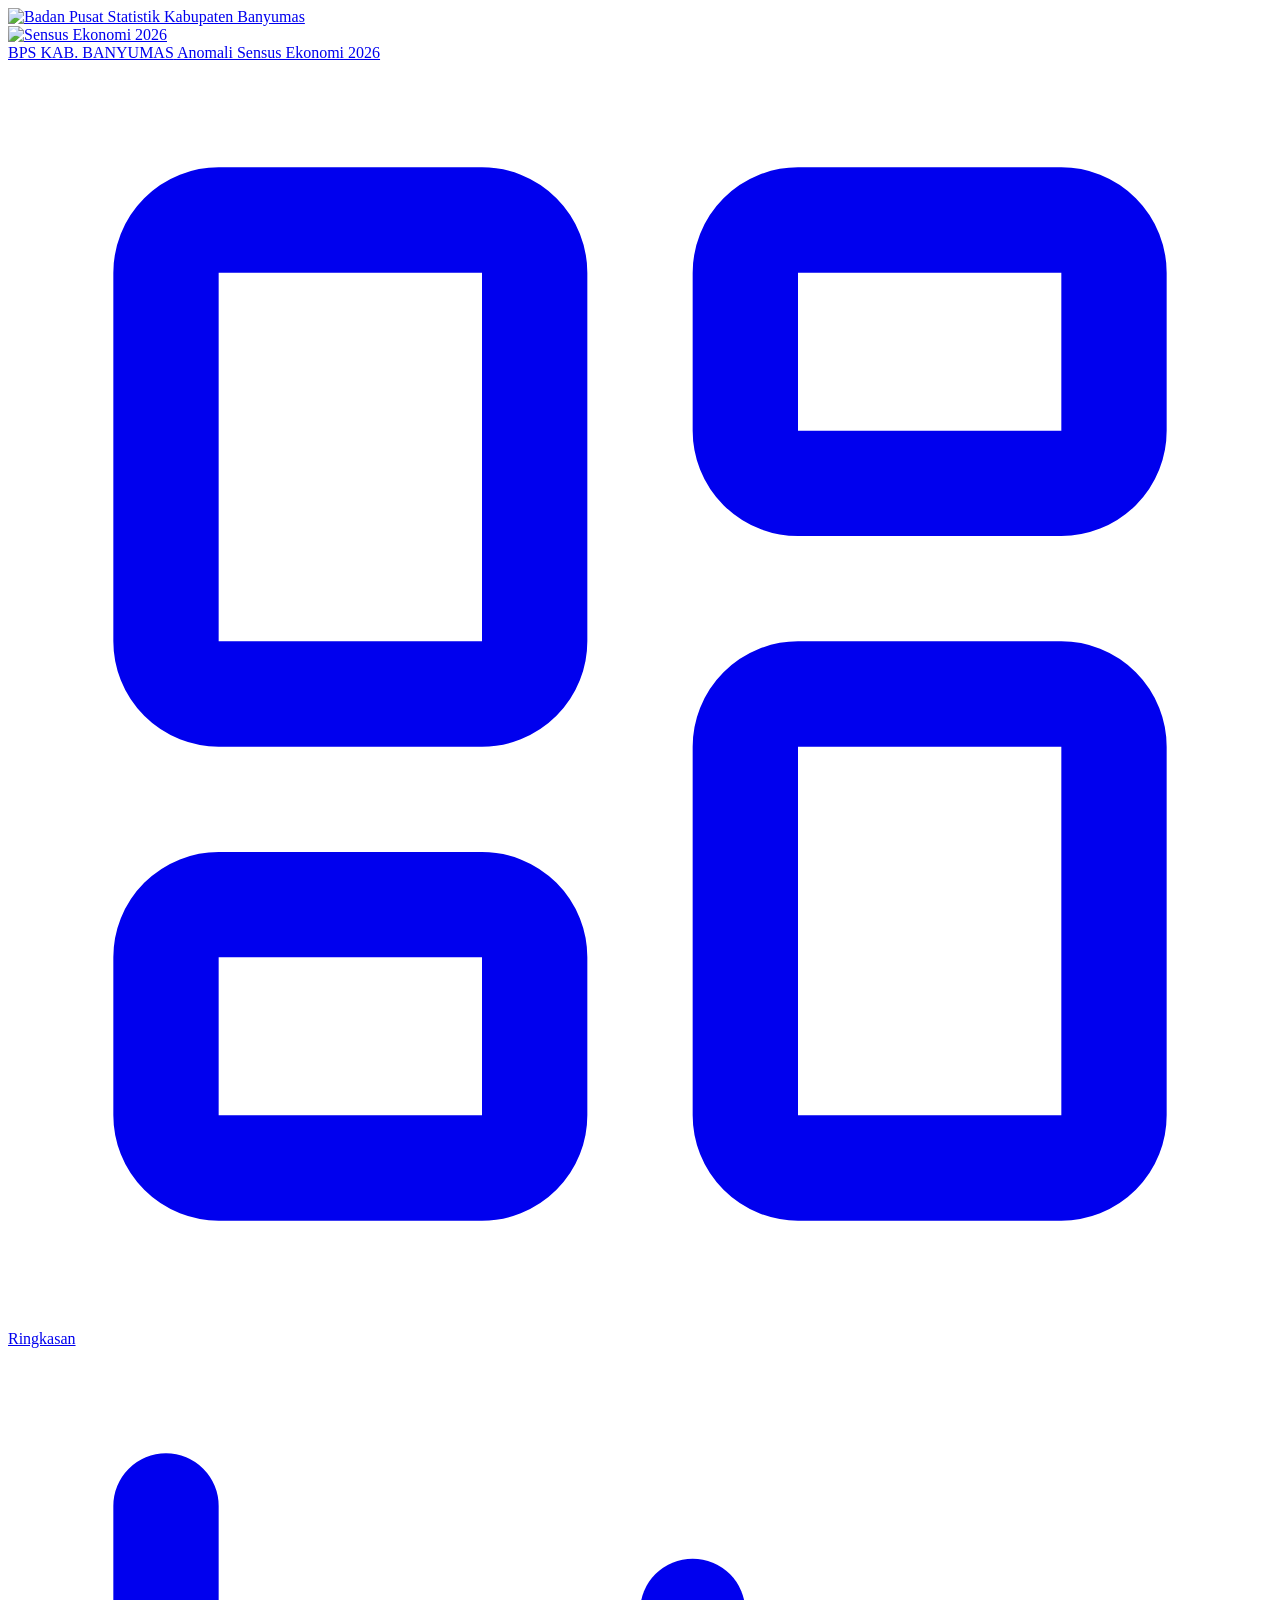
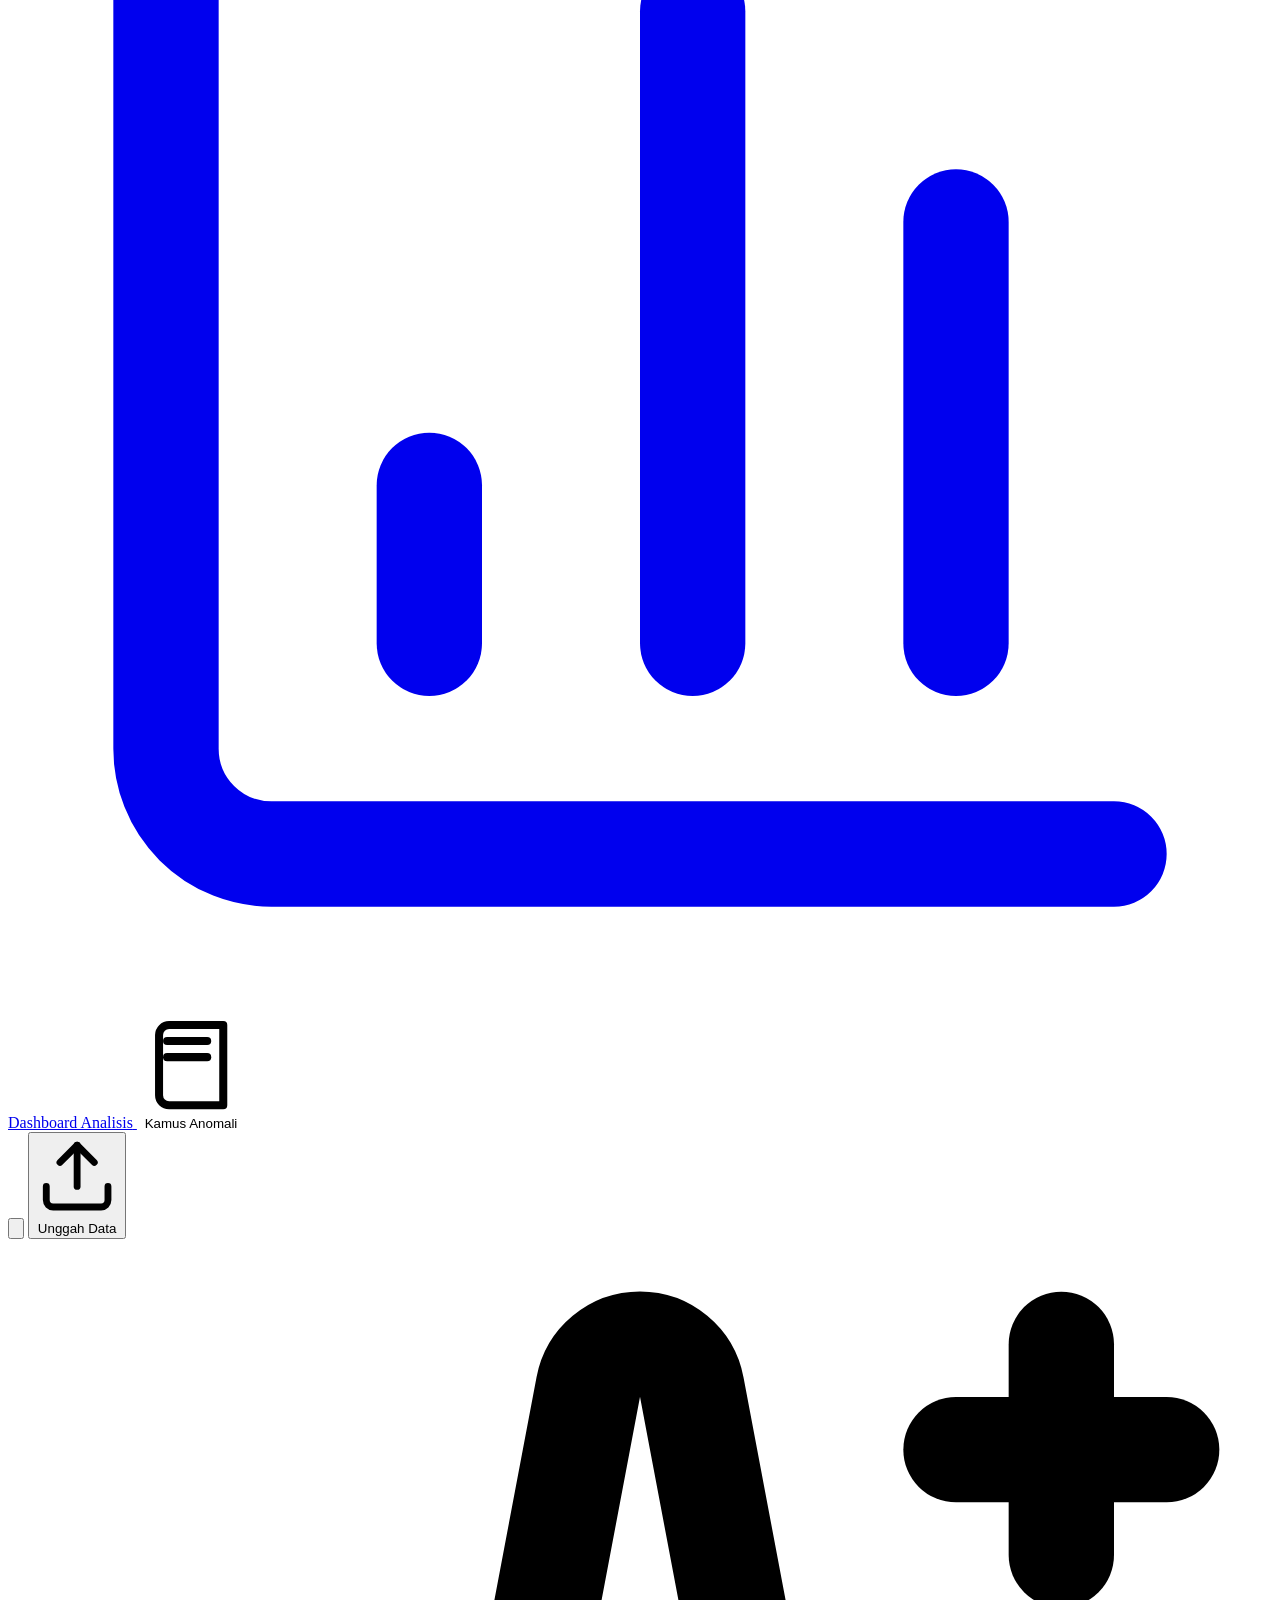
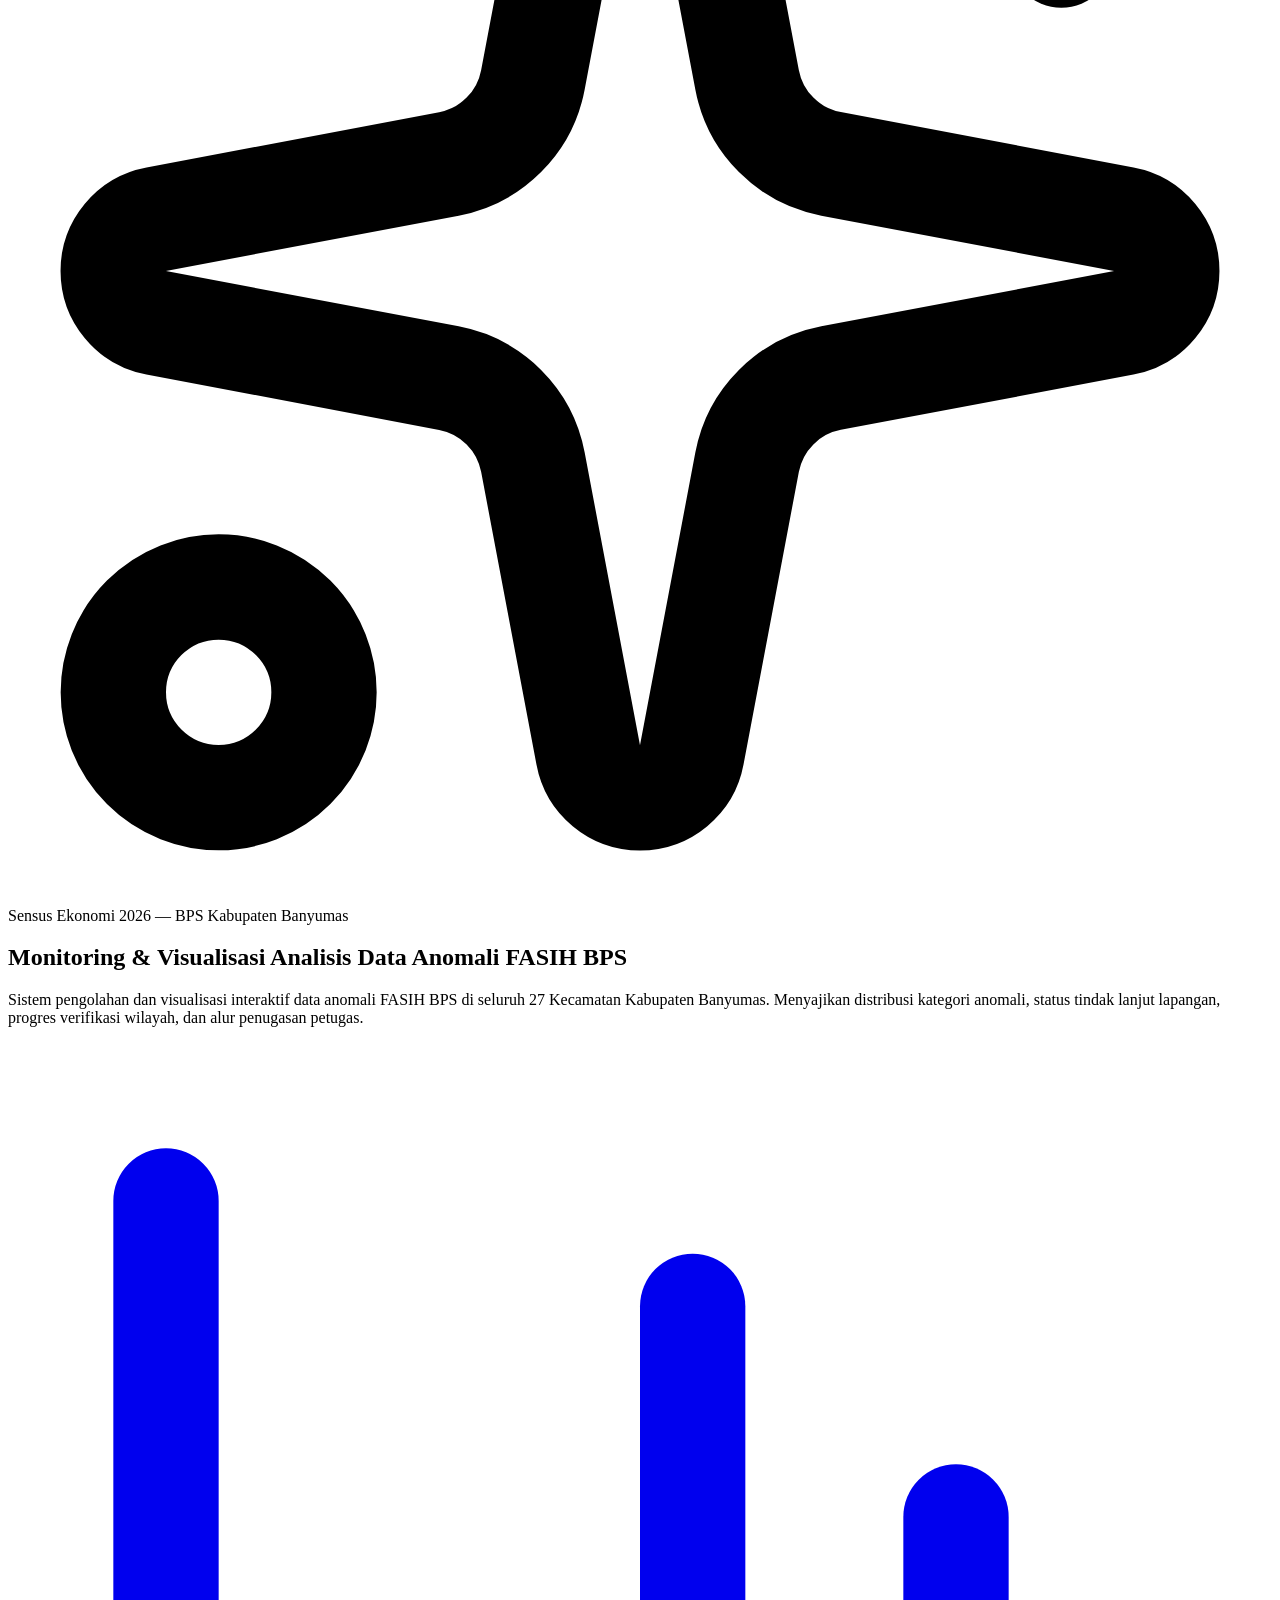
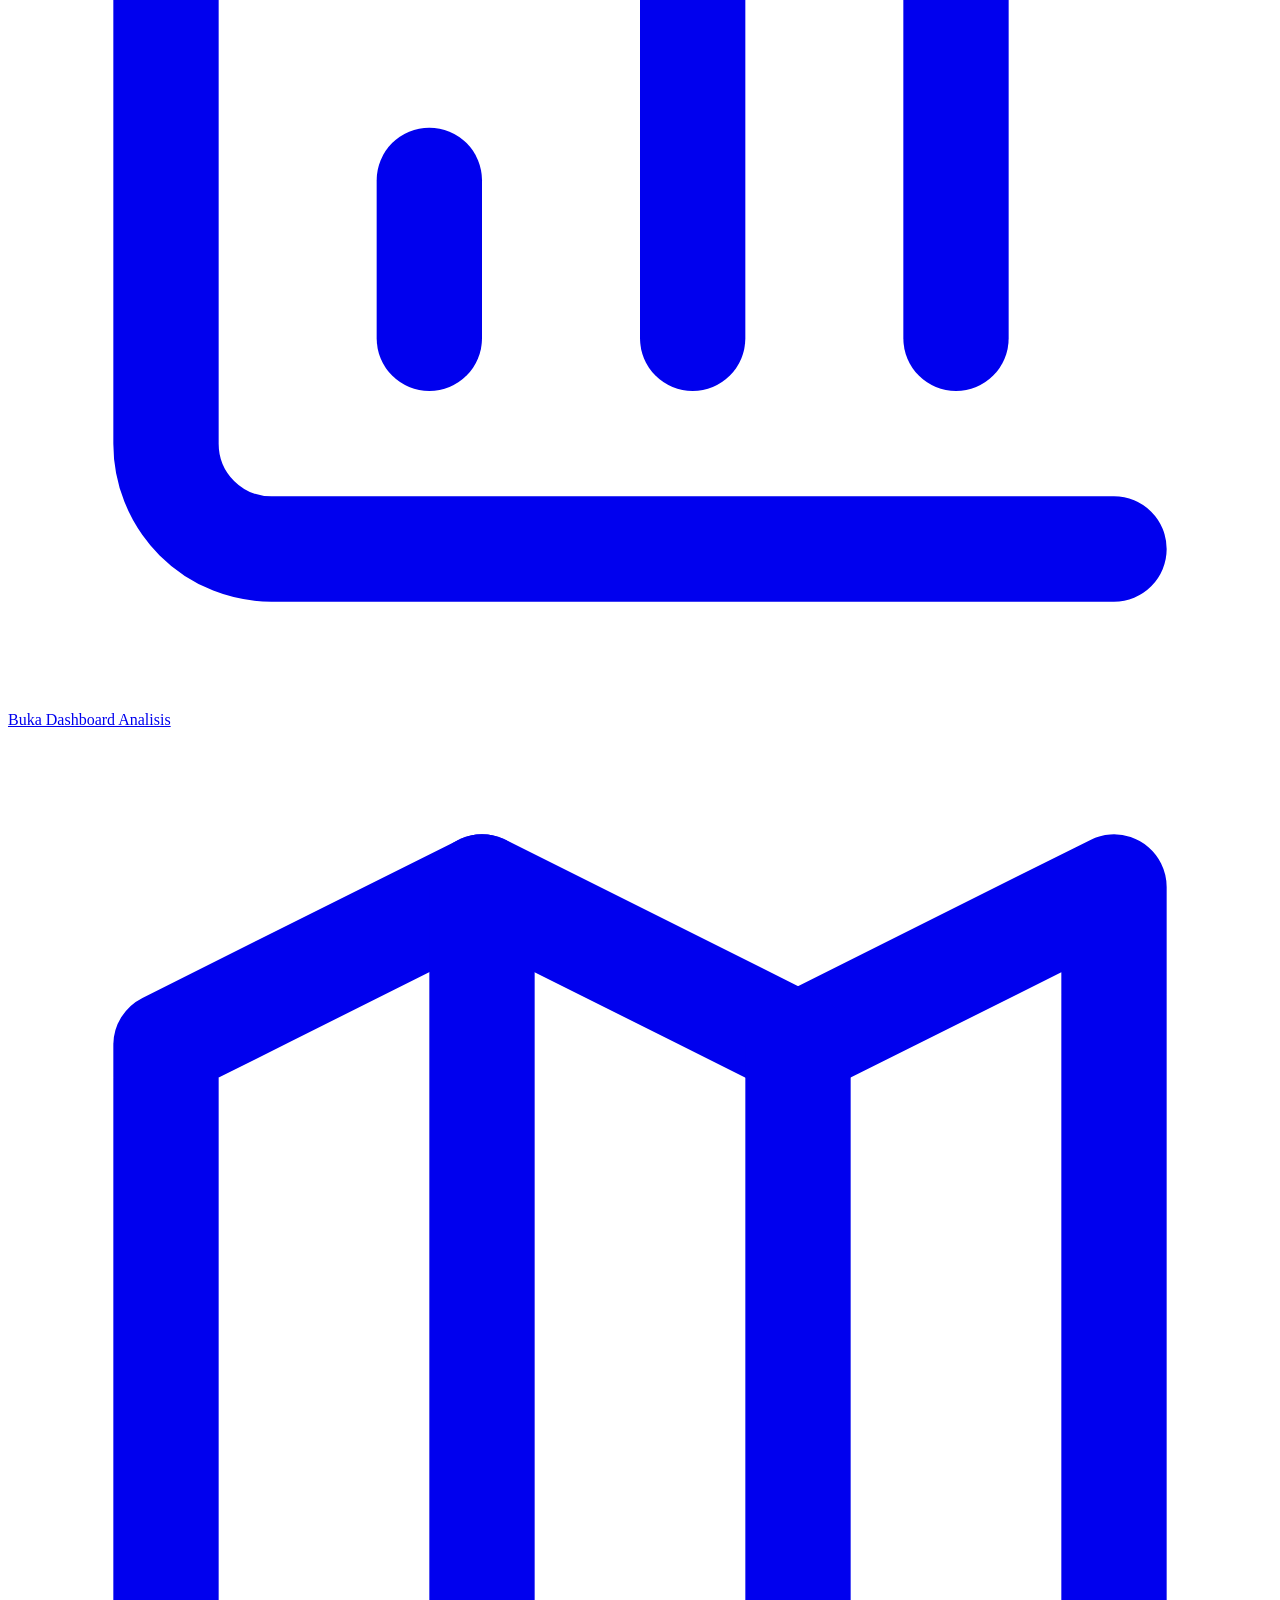
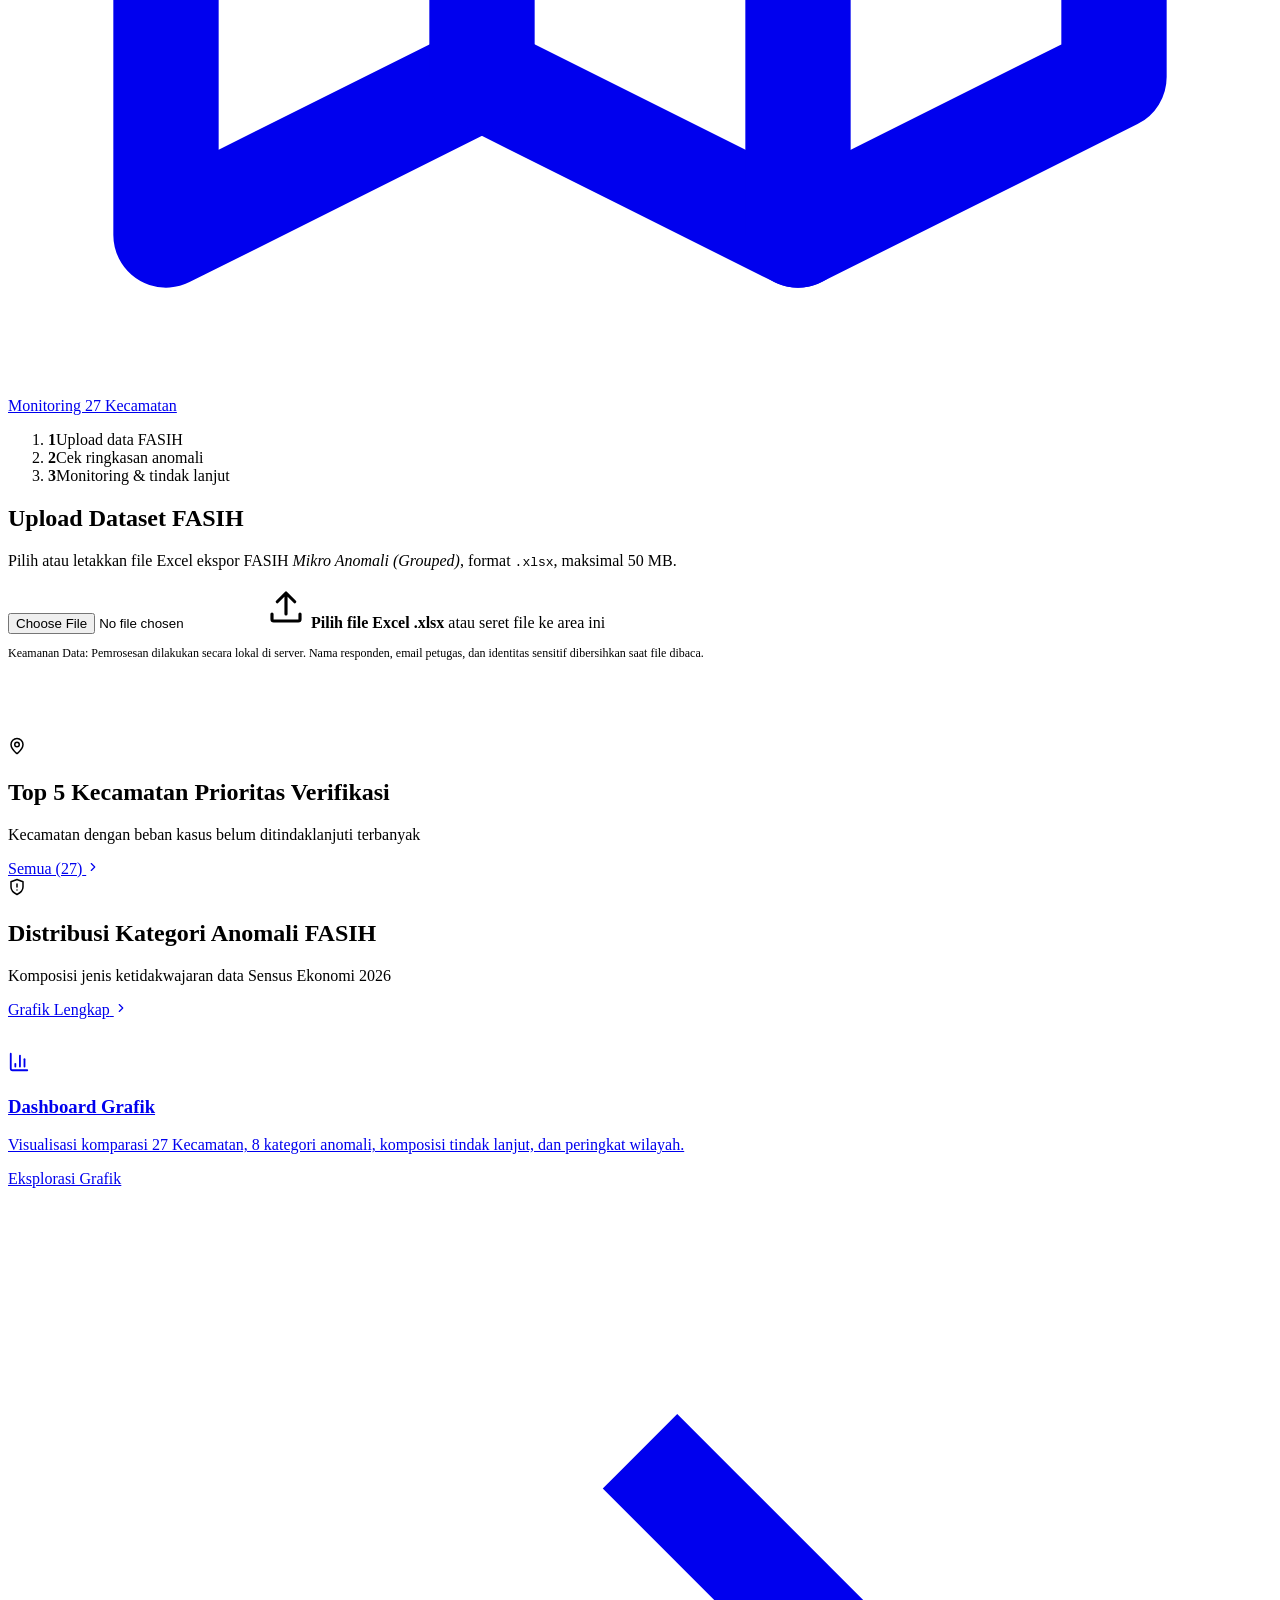
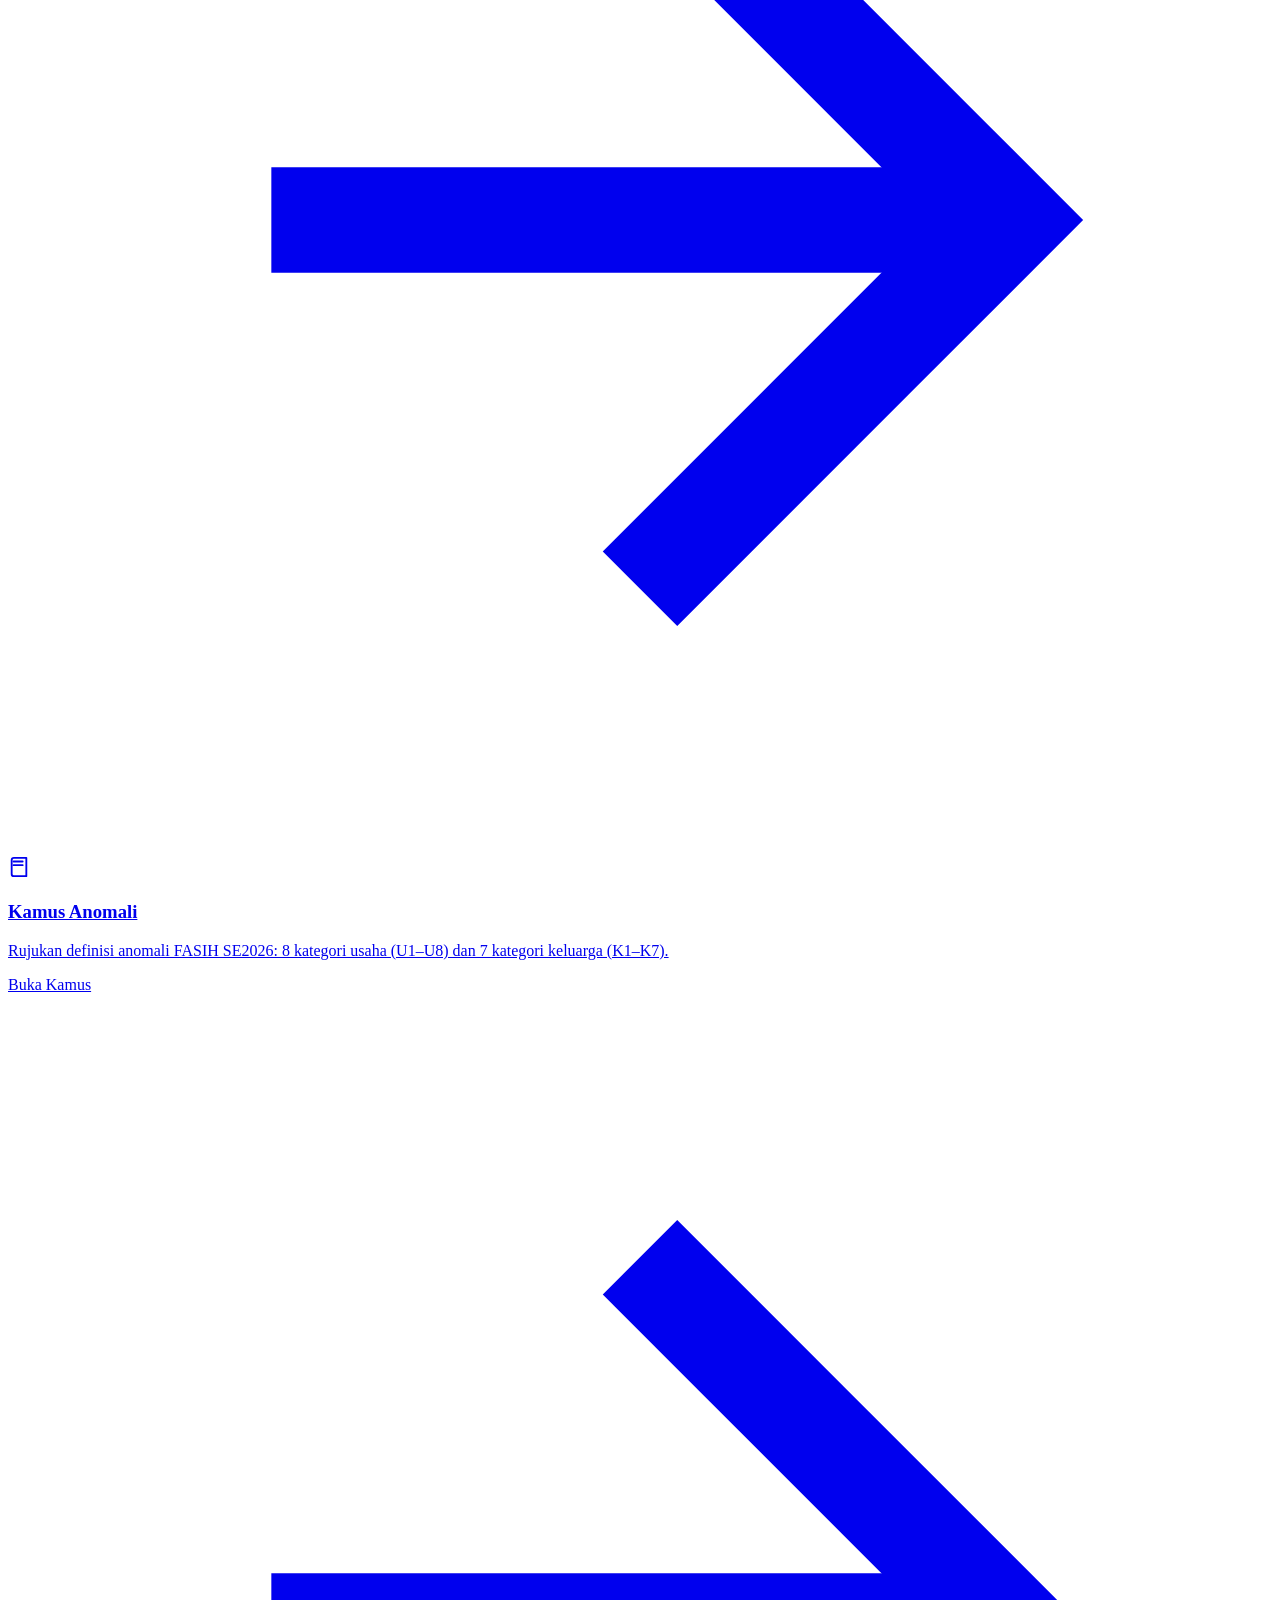
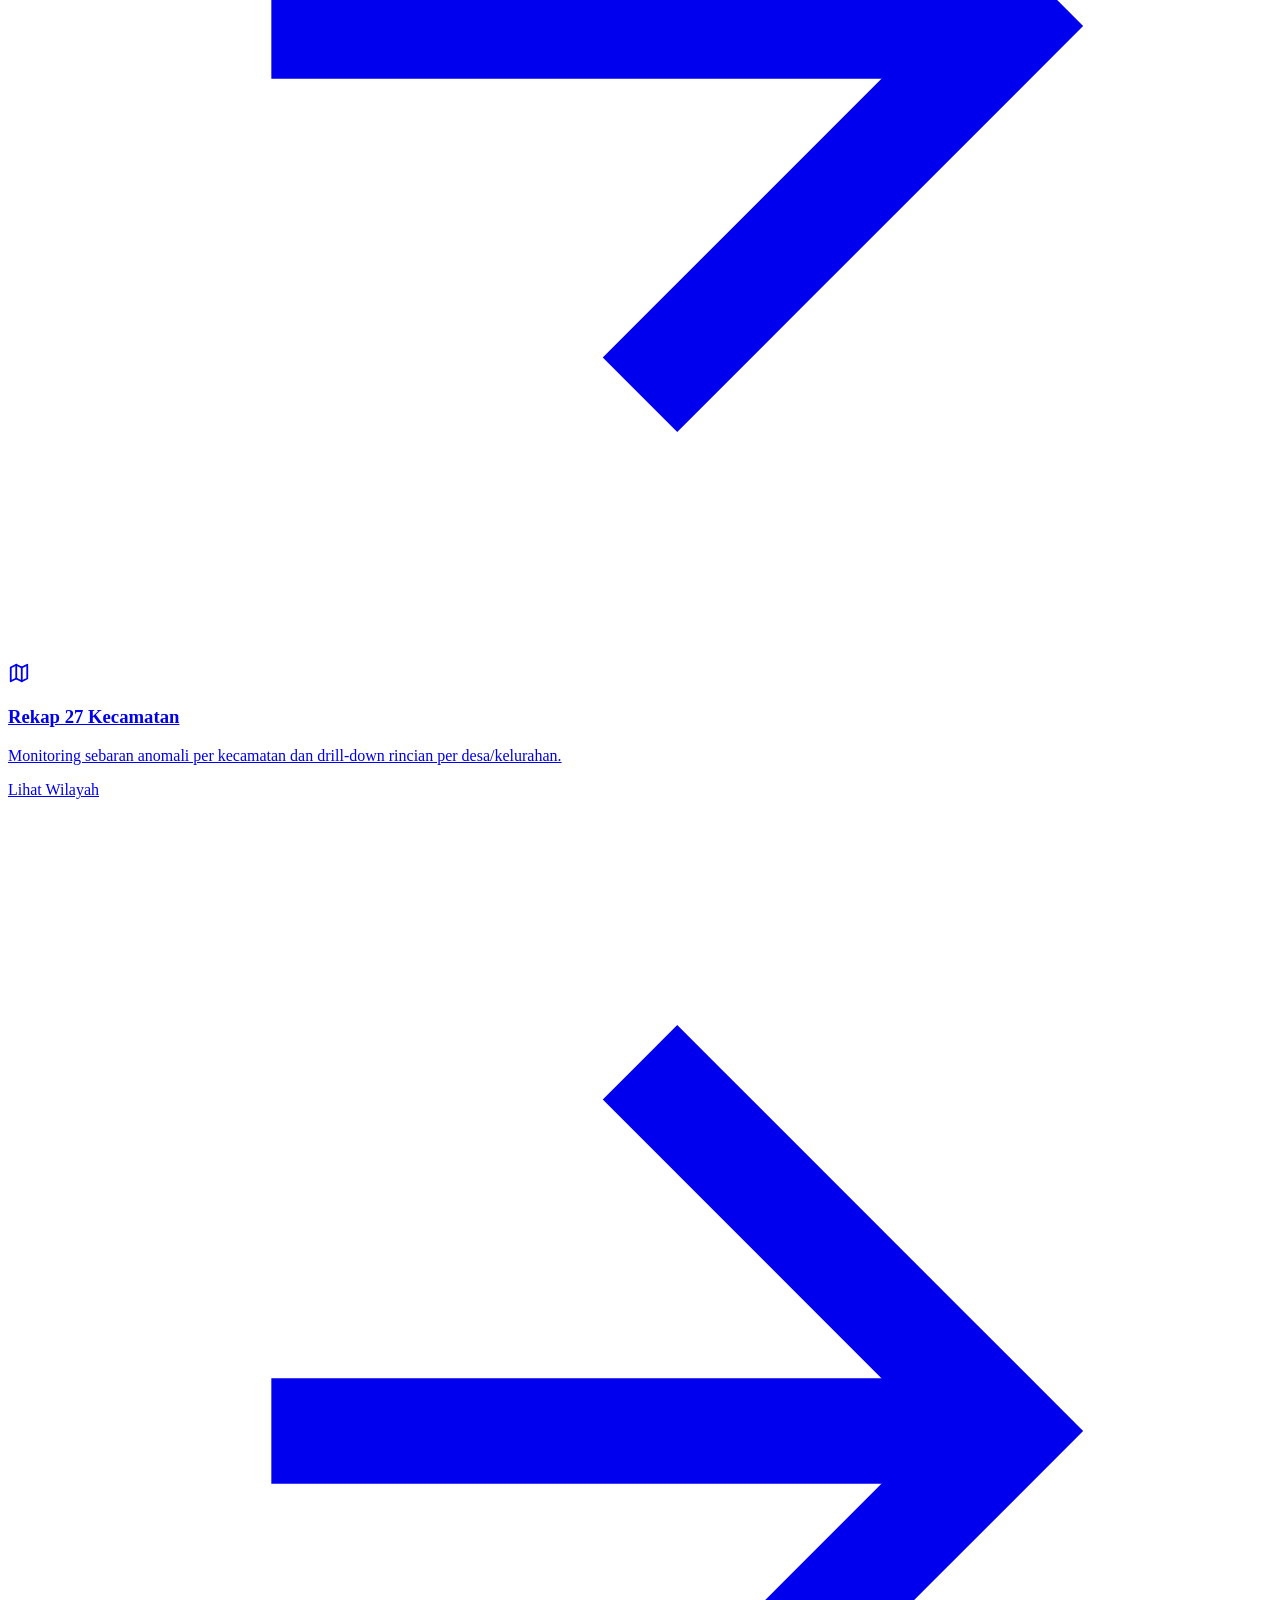
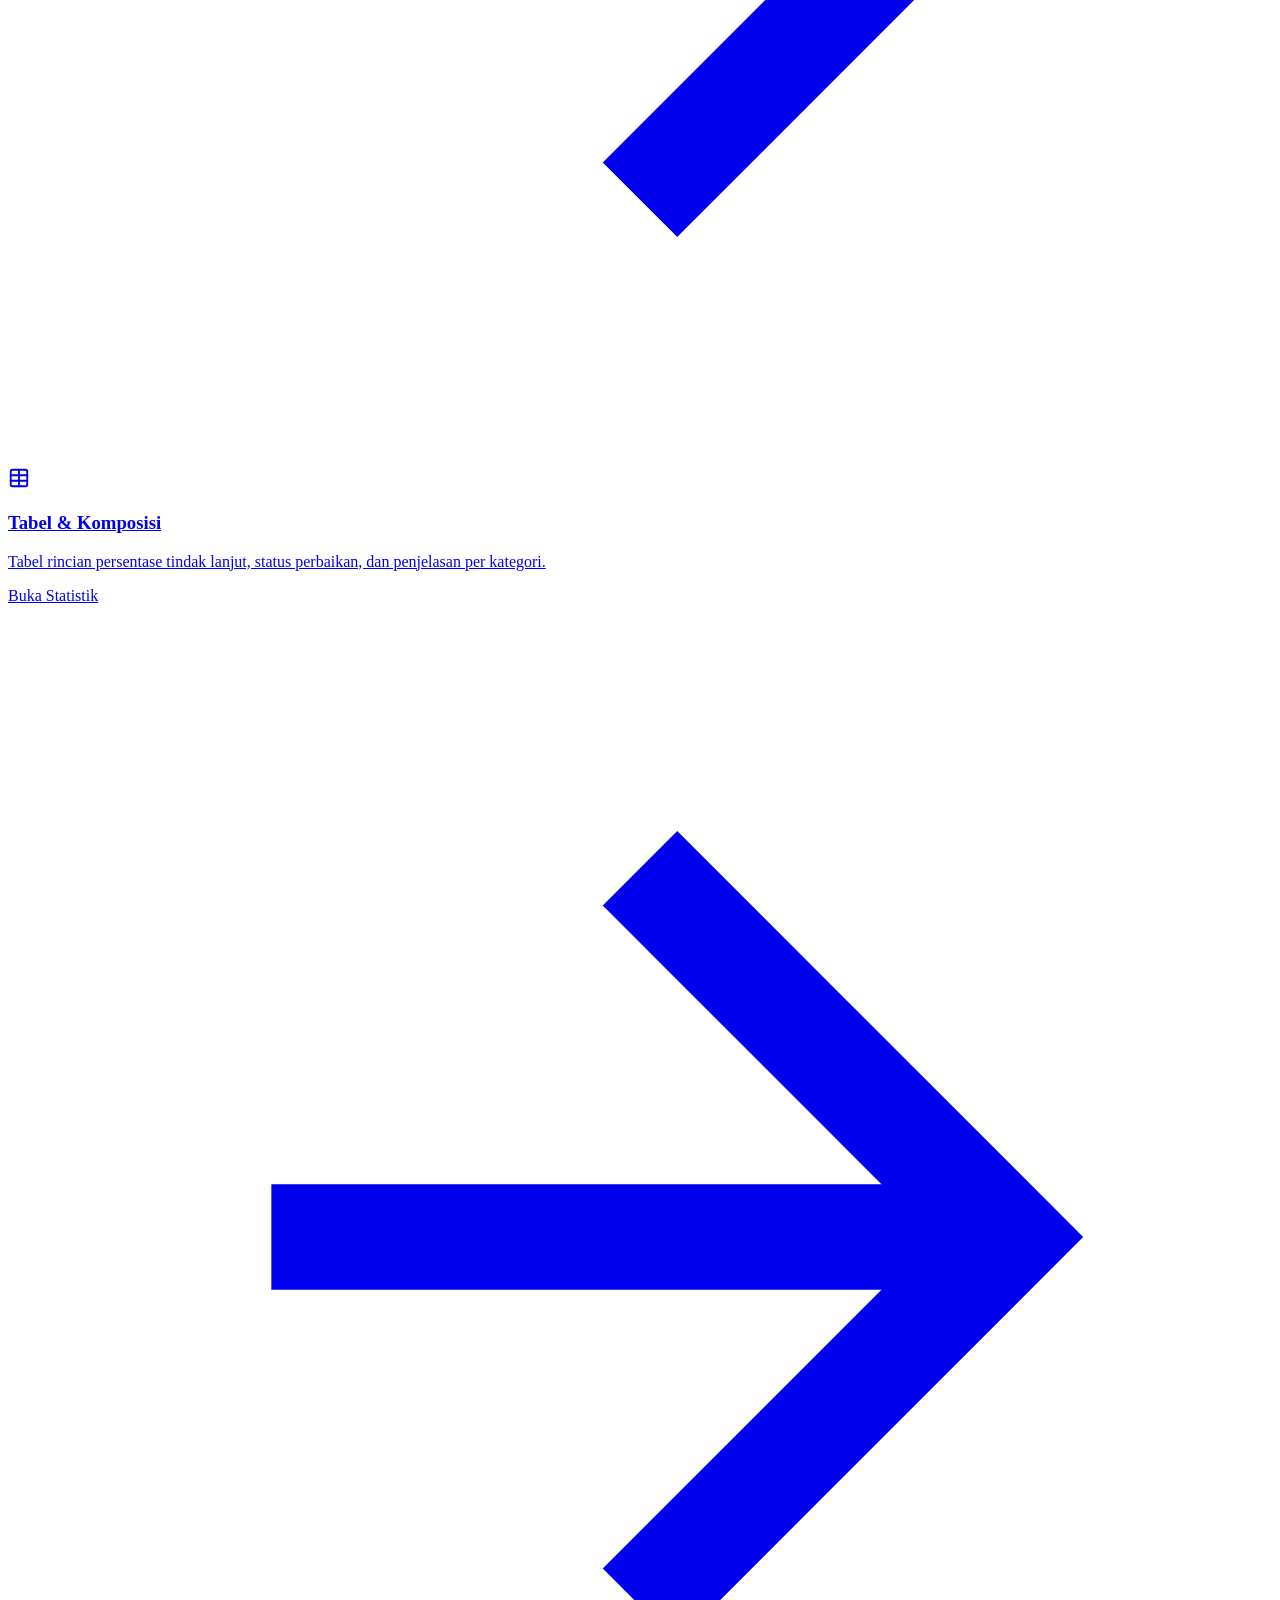
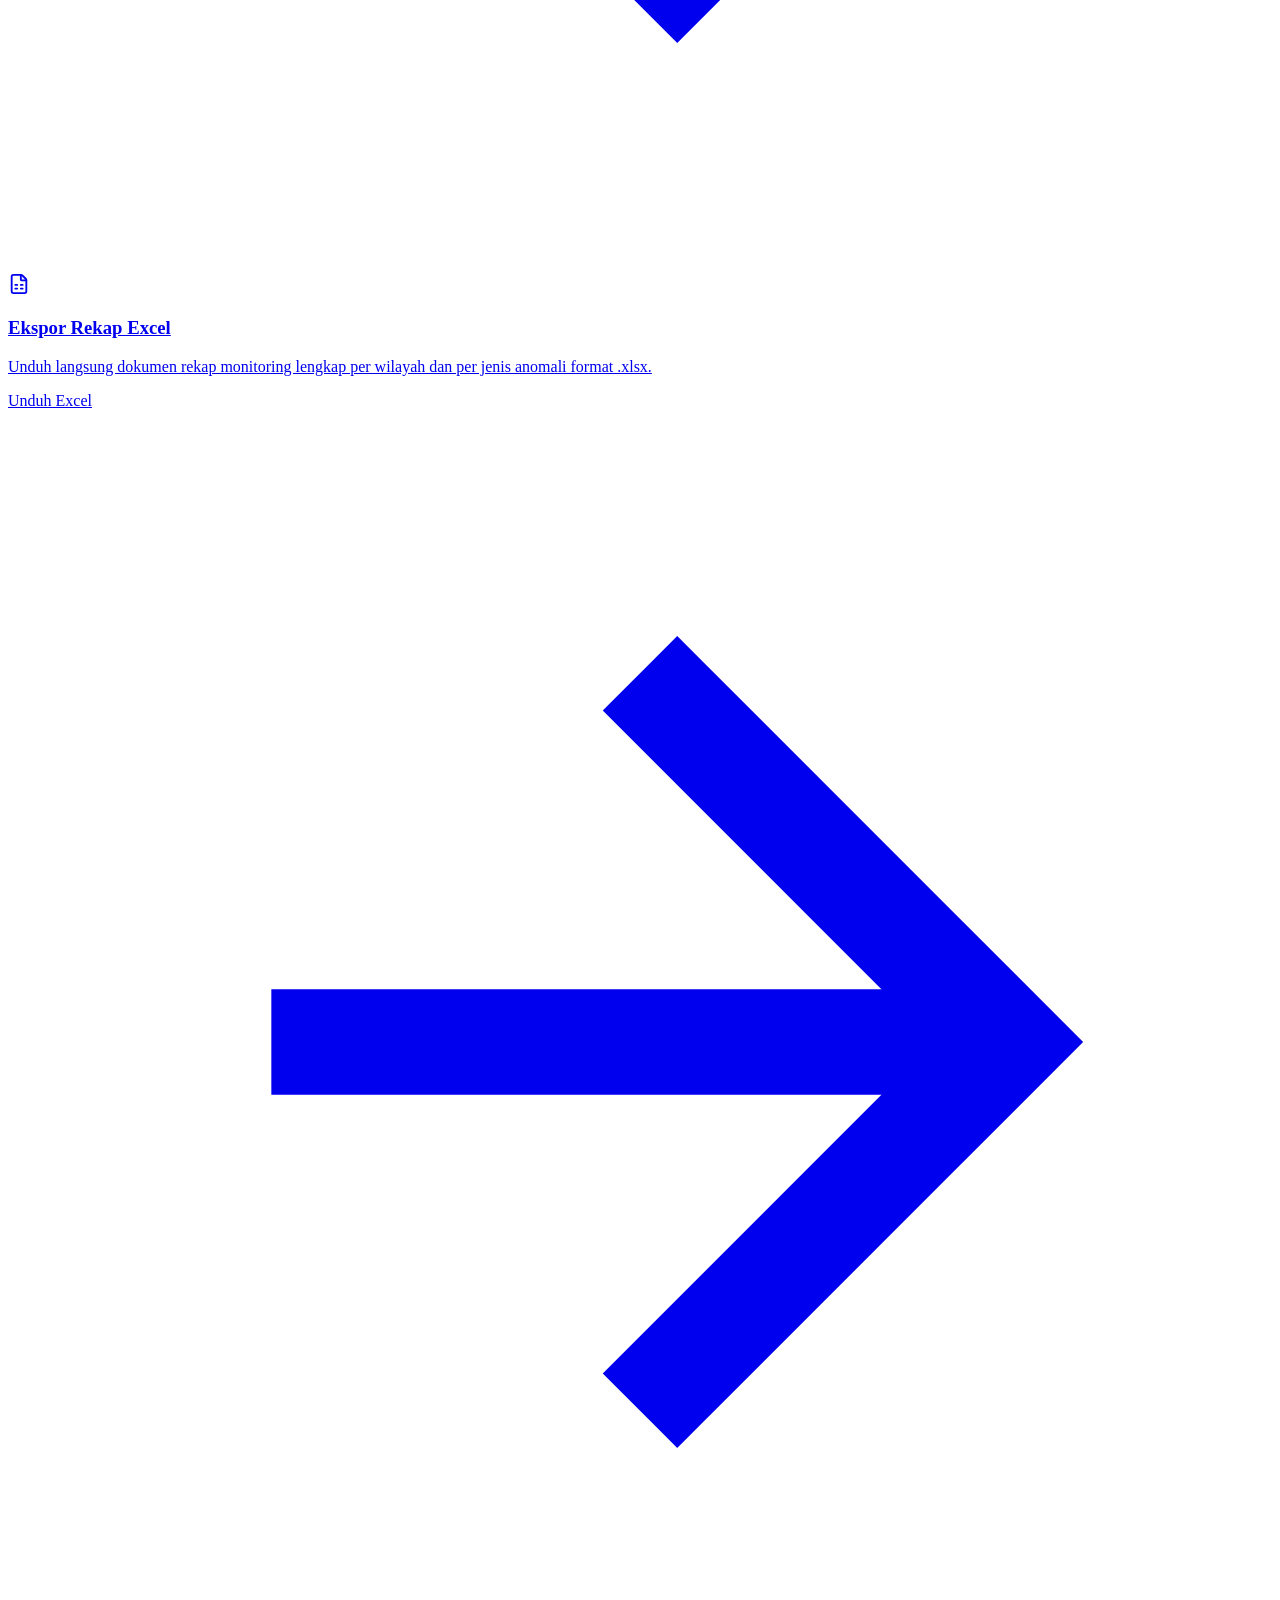
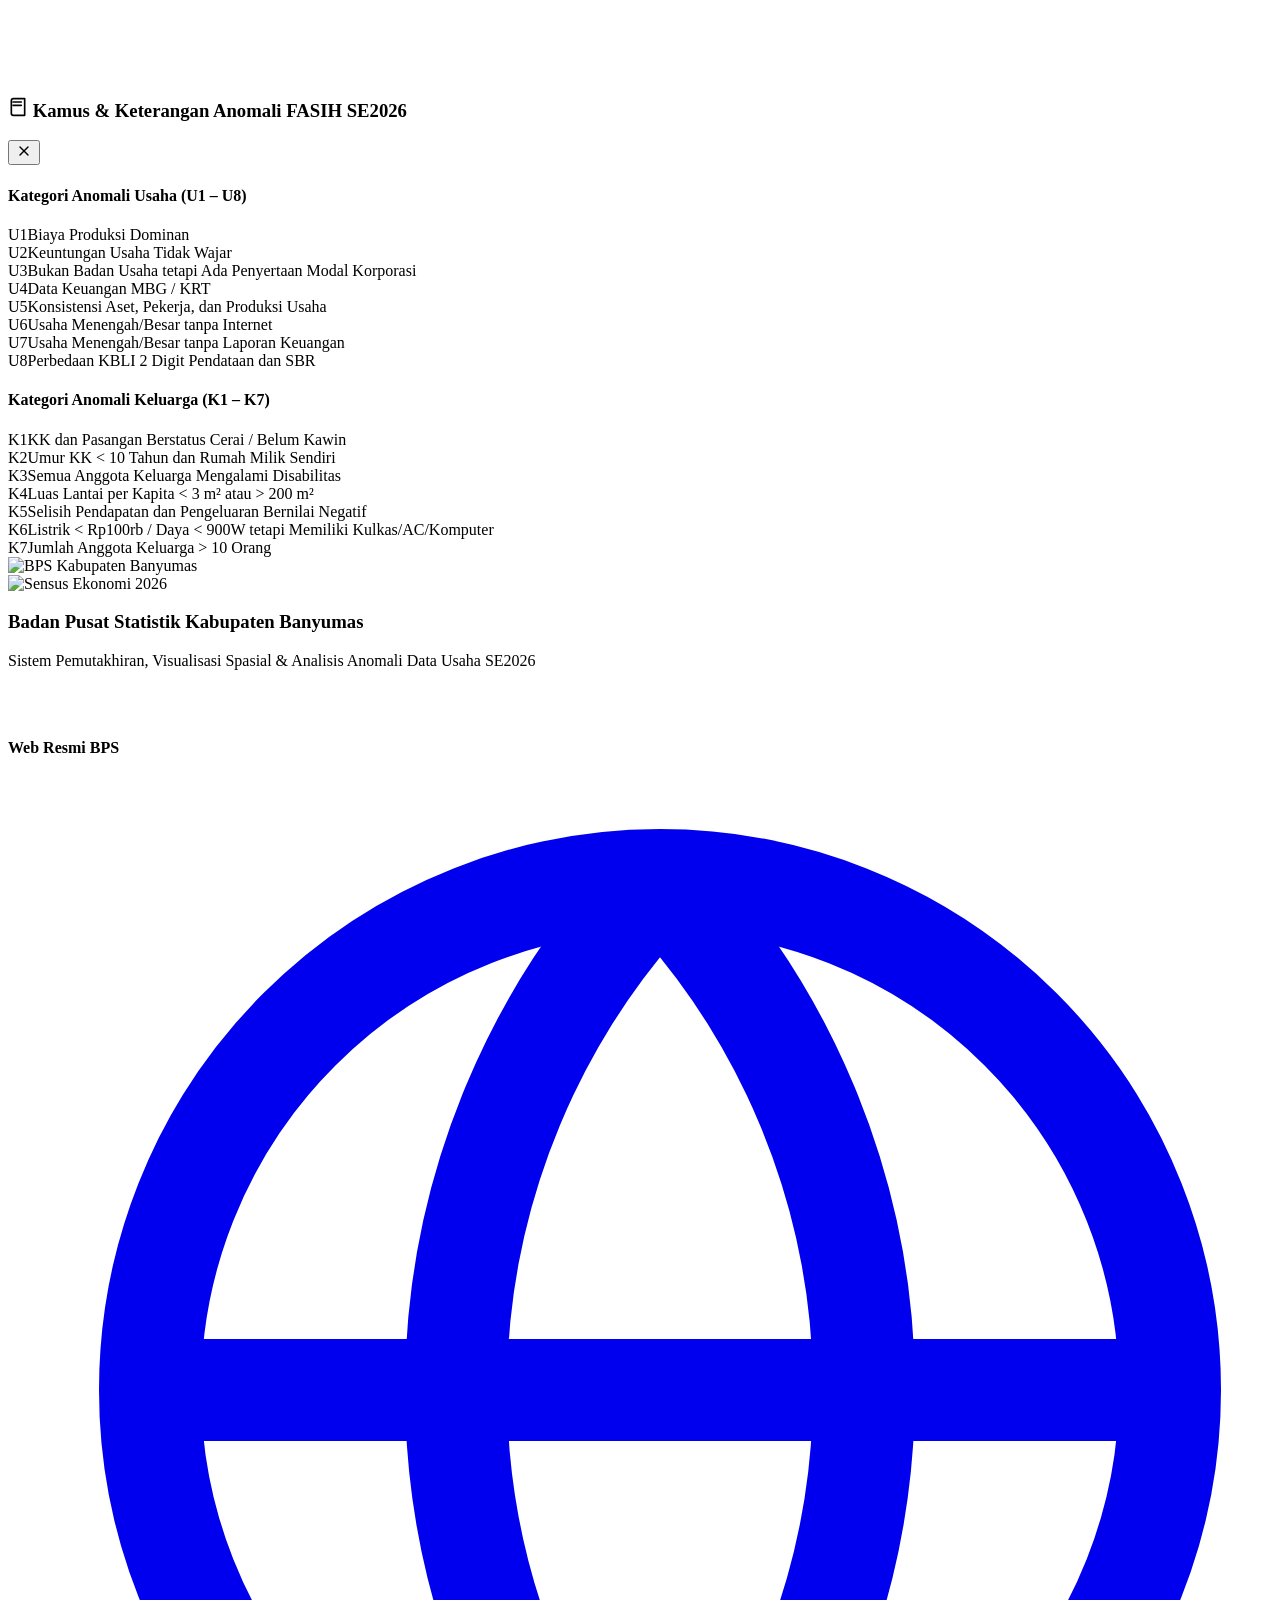
==== commit 579e1aef: "Add files via upload" ====
--- a/app/static/index.html
+++ b/app/static/index.html
@@ -104,10 +104,6 @@
           <svg xmlns="http://www.w3.org/2000/svg" viewBox="0 0 24 24" fill="none" stroke="currentColor" stroke-width="2" stroke-linecap="round" stroke-linejoin="round"><polygon points="3 6 9 3 15 6 21 3 21 18 15 21 9 18 3 21"/><line x1="9" x2="9" y1="3" y2="18"/><line x1="15" x2="15" y1="6" y2="21"/></svg>
           <span>Monitoring 27 Kecamatan</span>
         </a>
-        <button class="btn-hero-upload" type="button" id="btn-hero-upload">
-          <svg xmlns="http://www.w3.org/2000/svg" viewBox="0 0 24 24" fill="none" stroke="currentColor" stroke-width="2" stroke-linecap="round" stroke-linejoin="round"><path d="M12 3v12"/><path d="m17 8-5-5-5 5"/><path d="M21 15v4a2 2 0 0 1-2 2H5a2 2 0 0 1-2-2v-4"/></svg>
-          <span>Unggah Dataset</span>
-        </button>
       </div>
     </div>
   </section>
